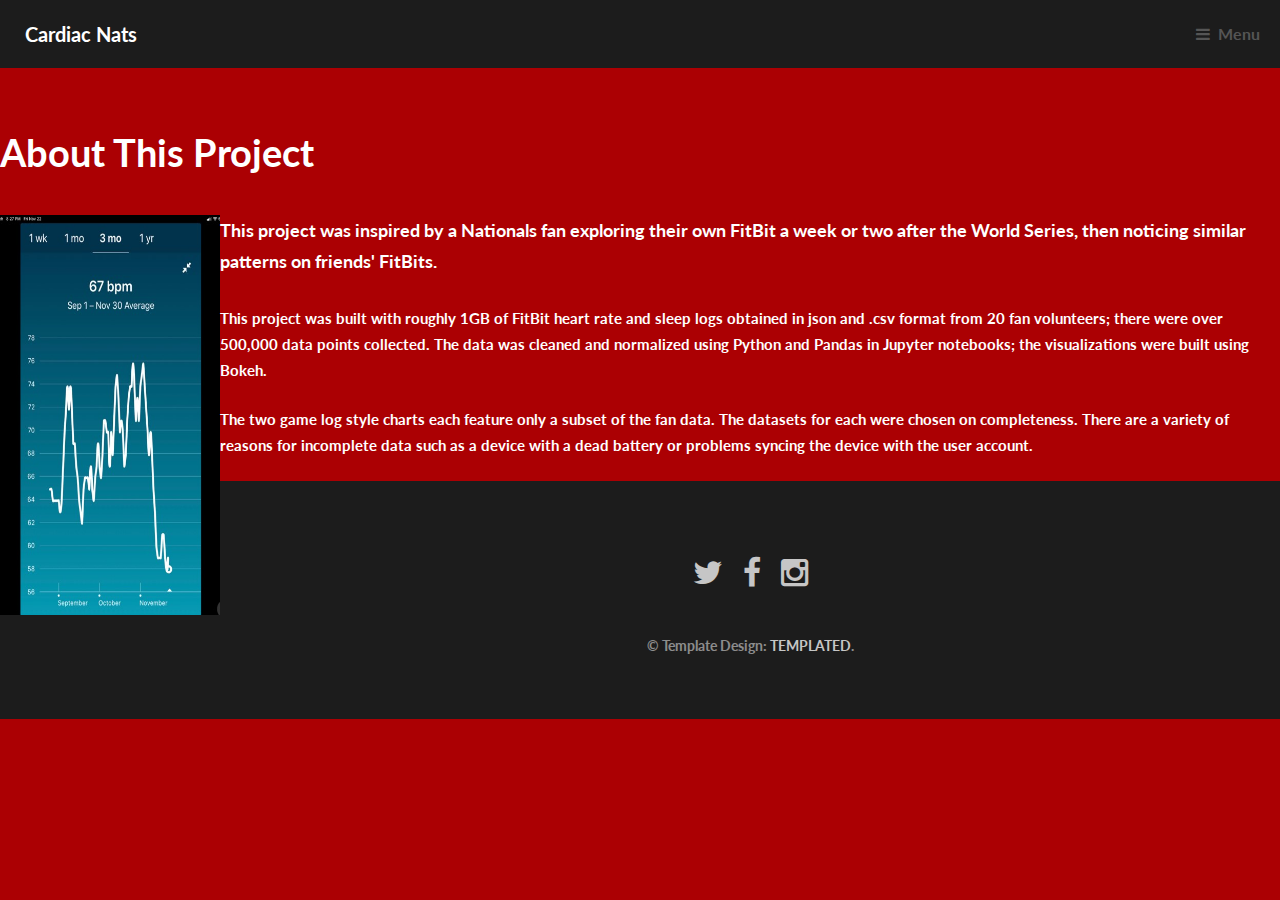
==== about.html @ 2a2152a8 "Update about.html" ====
<!DOCTYPE HTML>
<!--
	Binary by TEMPLATED
	templated.co @templatedco
	Released for free under the Creative Commons Attribution 3.0 license (templated.co/license)
-->
<html>
	<head>
		<title>Cardiac Nats</title>
		<meta charset="utf-8" />
		<meta name="viewport" content="width=device-width, initial-scale=1" />
		<link rel="stylesheet" href="assets/css/main.css" />
		<style>
		body {
		  background-color: ##AB0003;
		}
</style>
	</head>
	<body style="background-color:#AB0003;" >

		<!-- Header -->
			<header id="header">
				<a href="index.html" class="logo"><strong>Cardiac Nats</a>
				<nav>
					<a href="#menu">Menu</a>
				</nav>
			</header>

		<!-- Nav -->
				<nav id="menu">
					<ul class="links">
					<li><a href="fans.html">The Fan Experience</a></li>
						<li><a href="wildcard.html">The Wild Card Game</a></li>
						<li><a href="worldseries.html">The World Series</a></li>
						<li><a href="about.html">About This Project</a></li>

					</ul>
			</nav>

		<!-- Main -->
			<section id="main" bgcolor="#AB0003">

					<header>
						<h1 style="color:white;">About This Project</h1>




<div>
    <p style="float: left;"><img src="images/fitbit.jpg" height="400px" width="220px" border="2px"></p>
   <p style = "color:white; font-size:18px;"> This project was inspired by a Nationals fan exploring their own FitBit a week or two after the World Series, then noticing similar patterns on  friends' FitBits.</p>
   						<p style = "color:white;font-size:15px;"> This project was built with roughly 1GB of FitBit heart rate and sleep logs obtained in json and .csv format from 20 fan volunteers; there were over 500,000 data points collected.
   						The data was cleaned and normalized using Python and Pandas in Jupyter notebooks; the visualizations were built using Bokeh.</p>

   						<p style = "color:white;font-size:15px;"> The two game log style charts each feature only a subset of the fan data. The datasets for each were chosen on completeness.  There are a variety of reasons for incomplete data such as
						a device with a dead battery or problems syncing the device with the user account.</p>
</div>
					</header>


			<!-- Footer -->
					<footer id="footer">
						<ul class="icons">
							<li><a href="https://twitter.com/Nationals" class="icon fa-twitter"><span class="label">Twitter</span></a></li>
							<li><a href="https://www.facebook.com/Nationals/" class="icon fa-facebook"><span class="label">Facebook</span></a></li>
							<li><a href="https://www.instagram.com/nationals" class="icon fa-instagram"><span class="label">Instagram</span></a></li>
						</ul>
						<div class="copyright">
							&copy; Template Design: <a href="https://templated.co">TEMPLATED</a>.
						</div>
					</footer>

		<!-- Scripts -->
			<script src="assets/js/jquery.min.js"></script>
			<script src="assets/js/jquery.scrolly.min.js"></script>
			<script src="assets/js/skel.min.js"></script>
			<script src="assets/js/util.js"></script>
			<script src="assets/js/main.js"></script>

	</body>
</html>
---- assets/css/main.css ----
@charset "UTF-8";
@import url(font-awesome.min.css);
@import url("https://fonts.googleapis.com/css?family=Lato:300,700,300italic,700italic");

/*
	Binary by TEMPLATED
	templated.co @templatedco
	Released for free under the Creative Commons Attribution 3.0 license (templated.co/license)
*/

/* Reset */

	html, body, div, span, applet, object, iframe, h1, h2, h3, h4, h5, h6, p, blockquote, pre, a, abbr, acronym, address, big, cite, code, del, dfn, em, img, ins, kbd, q, s, samp, small, strike, strong, sub, sup, tt, var, b, u, i, center, dl, dt, dd, ol, ul, li, fieldset, form, label, legend, table, caption, tbody, tfoot, thead, tr, th, td, article, aside, canvas, details, embed, figure, figcaption, footer, header, hgroup, menu, nav, output, ruby, section, summary, time, mark, audio, video {
		margin: 0;
		padding: 0;
		border: 0;
		font-size: 100%;
		font: inherit;
		vertical-align: baseline;
	}

	article, aside, details, figcaption, figure, footer, header, hgroup, menu, nav, section {
		display: block;
	}

	body {
		line-height: 1;
	}

	ol, ul {
		list-style: none;
	}

	blockquote, q {
		quotes: none;
	}

	blockquote:before, blockquote:after, q:before, q:after {
		content: '';
		content: none;
	}

	table {
		border-collapse: collapse;
		border-spacing: 0;
	}

	body {
		-webkit-text-size-adjust: none;
	}

/* Box Model */

	*, *:before, *:after {
		-moz-box-sizing: border-box;
		-webkit-box-sizing: border-box;
		box-sizing: border-box;
	}

/* Containers */

	.container {
		margin-left: auto;
		margin-right: auto;
	}

	.container.\31 25\25 {
		width: 100%;
		max-width: 100em;
		min-width: 80em;
	}

	.container.\37 5\25 {
		width: 60em;
	}

	.container.\35 0\25 {
		width: 40em;
	}

	.container.\32 5\25 {
		width: 20em;
	}

	.container {
		width: 80em;
	}

	@media screen and (max-width: 1680px) {

		.container.\31 25\25 {
			width: 100%;
			max-width: 100em;
			min-width: 80em;
		}

		.container.\37 5\25 {
			width: 60em;
		}

		.container.\35 0\25 {
			width: 40em;
		}

		.container.\32 5\25 {
			width: 20em;
		}

		.container {
			width: 80em;
		}

	}

	@media screen and (max-width: 1280px) {

		.container.\31 25\25 {
			width: 100%;
			max-width: 81.25em;
			min-width: 65em;
		}

		.container.\37 5\25 {
			width: 48.75em;
		}

		.container.\35 0\25 {
			width: 32.5em;
		}

		.container.\32 5\25 {
			width: 16.25em;
		}

		.container {
			width: 65em;
		}

	}

	@media screen and (max-width: 980px) {

		.container.\31 25\25 {
			width: 100%;
			max-width: 112.5%;
			min-width: 90%;
		}

		.container.\37 5\25 {
			width: 67.5%;
		}

		.container.\35 0\25 {
			width: 45%;
		}

		.container.\32 5\25 {
			width: 22.5%;
		}

		.container {
			width: 90%;
		}

	}

	@media screen and (max-width: 736px) {

		.container.\31 25\25 {
			width: 100%;
			max-width: 112.5%;
			min-width: 90%;
		}

		.container.\37 5\25 {
			width: 67.5%;
		}

		.container.\35 0\25 {
			width: 45%;
		}

		.container.\32 5\25 {
			width: 22.5%;
		}

		.container {
			width: 90% !important;
		}

	}

	@media screen and (max-width: 480px) {

		.container.\31 25\25 {
			width: 100%;
			max-width: 112.5%;
			min-width: 90%;
		}

		.container.\37 5\25 {
			width: 67.5%;
		}

		.container.\35 0\25 {
			width: 45%;
		}

		.container.\32 5\25 {
			width: 22.5%;
		}

		.container {
			width: 90% !important;
		}

	}

/* Grid */

	.row {
		border-bottom: solid 1px transparent;
		-moz-box-sizing: border-box;
		-webkit-box-sizing: border-box;
		box-sizing: border-box;
	}

	.row > * {
		float: left;
		-moz-box-sizing: border-box;
		-webkit-box-sizing: border-box;
		box-sizing: border-box;
	}

	.row:after, .row:before {
		content: '';
		display: block;
		clear: both;
		height: 0;
	}

	.row.uniform > * > :first-child {
		margin-top: 0;
	}

	.row.uniform > * > :last-child {
		margin-bottom: 0;
	}

	.row.\30 \25 > * {
		padding: 0 0 0 0em;
	}

	.row.\30 \25 {
		margin: 0 0 -1px 0em;
	}

	.row.uniform.\30 \25 > * {
		padding: 0em 0 0 0em;
	}

	.row.uniform.\30 \25 {
		margin: 0em 0 -1px 0em;
	}

	.row > * {
		padding: 0 0 0 2em;
	}

	.row {
		margin: 0 0 -1px -2em;
	}

	.row.uniform > * {
		padding: 2em 0 0 2em;
	}

	.row.uniform {
		margin: -2em 0 -1px -2em;
	}

	.row.\32 00\25 > * {
		padding: 0 0 0 4em;
	}

	.row.\32 00\25 {
		margin: 0 0 -1px -4em;
	}

	.row.uniform.\32 00\25 > * {
		padding: 4em 0 0 4em;
	}

	.row.uniform.\32 00\25 {
		margin: -4em 0 -1px -4em;
	}

	.row.\31 50\25 > * {
		padding: 0 0 0 3em;
	}

	.row.\31 50\25 {
		margin: 0 0 -1px -3em;
	}

	.row.uniform.\31 50\25 > * {
		padding: 3em 0 0 3em;
	}

	.row.uniform.\31 50\25 {
		margin: -3em 0 -1px -3em;
	}

	.row.\35 0\25 > * {
		padding: 0 0 0 1em;
	}

	.row.\35 0\25 {
		margin: 0 0 -1px -1em;
	}

	.row.uniform.\35 0\25 > * {
		padding: 1em 0 0 1em;
	}

	.row.uniform.\35 0\25 {
		margin: -1em 0 -1px -1em;
	}

	.row.\32 5\25 > * {
		padding: 0 0 0 0.5em;
	}

	.row.\32 5\25 {
		margin: 0 0 -1px -0.5em;
	}

	.row.uniform.\32 5\25 > * {
		padding: 0.5em 0 0 0.5em;
	}

	.row.uniform.\32 5\25 {
		margin: -0.5em 0 -1px -0.5em;
	}

	.\31 2u, .\31 2u\24 {
		width: 100%;
		clear: none;
		margin-left: 0;
	}

	.\31 1u, .\31 1u\24 {
		width: 91.6666666667%;
		clear: none;
		margin-left: 0;
	}

	.\31 0u, .\31 0u\24 {
		width: 83.3333333333%;
		clear: none;
		margin-left: 0;
	}

	.\39 u, .\39 u\24 {
		width: 75%;
		clear: none;
		margin-left: 0;
	}

	.\38 u, .\38 u\24 {
		width: 66.6666666667%;
		clear: none;
		margin-left: 0;
	}

	.\37 u, .\37 u\24 {
		width: 58.3333333333%;
		clear: none;
		margin-left: 0;
	}

	.\36 u, .\36 u\24 {
		width: 50%;
		clear: none;
		margin-left: 0;
	}

	.\35 u, .\35 u\24 {
		width: 41.6666666667%;
		clear: none;
		margin-left: 0;
	}

	.\34 u, .\34 u\24 {
		width: 33.3333333333%;
		clear: none;
		margin-left: 0;
	}

	.\33 u, .\33 u\24 {
		width: 25%;
		clear: none;
		margin-left: 0;
	}

	.\32 u, .\32 u\24 {
		width: 16.6666666667%;
		clear: none;
		margin-left: 0;
	}

	.\31 u, .\31 u\24 {
		width: 8.3333333333%;
		clear: none;
		margin-left: 0;
	}

	.\31 2u\24 + *,
	.\31 1u\24 + *,
	.\31 0u\24 + *,
	.\39 u\24 + *,
	.\38 u\24 + *,
	.\37 u\24 + *,
	.\36 u\24 + *,
	.\35 u\24 + *,
	.\34 u\24 + *,
	.\33 u\24 + *,
	.\32 u\24 + *,
	.\31 u\24 + * {
		clear: left;
	}

	.\-11u {
		margin-left: 91.66667%;
	}

	.\-10u {
		margin-left: 83.33333%;
	}

	.\-9u {
		margin-left: 75%;
	}

	.\-8u {
		margin-left: 66.66667%;
	}

	.\-7u {
		margin-left: 58.33333%;
	}

	.\-6u {
		margin-left: 50%;
	}

	.\-5u {
		margin-left: 41.66667%;
	}

	.\-4u {
		margin-left: 33.33333%;
	}

	.\-3u {
		margin-left: 25%;
	}

	.\-2u {
		margin-left: 16.66667%;
	}

	.\-1u {
		margin-left: 8.33333%;
	}

	@media screen and (max-width: 1680px) {

		.row > * {
			padding: 0 0 0 2em;
		}

		.row {
			margin: 0 0 -1px -2em;
		}

		.row.uniform > * {
			padding: 2em 0 0 2em;
		}

		.row.uniform {
			margin: -2em 0 -1px -2em;
		}

		.row.\32 00\25 > * {
			padding: 0 0 0 4em;
		}

		.row.\32 00\25 {
			margin: 0 0 -1px -4em;
		}

		.row.uniform.\32 00\25 > * {
			padding: 4em 0 0 4em;
		}

		.row.uniform.\32 00\25 {
			margin: -4em 0 -1px -4em;
		}

		.row.\31 50\25 > * {
			padding: 0 0 0 3em;
		}

		.row.\31 50\25 {
			margin: 0 0 -1px -3em;
		}

		.row.uniform.\31 50\25 > * {
			padding: 3em 0 0 3em;
		}

		.row.uniform.\31 50\25 {
			margin: -3em 0 -1px -3em;
		}

		.row.\35 0\25 > * {
			padding: 0 0 0 1em;
		}

		.row.\35 0\25 {
			margin: 0 0 -1px -1em;
		}

		.row.uniform.\35 0\25 > * {
			padding: 1em 0 0 1em;
		}

		.row.uniform.\35 0\25 {
			margin: -1em 0 -1px -1em;
		}

		.row.\32 5\25 > * {
			padding: 0 0 0 0.5em;
		}

		.row.\32 5\25 {
			margin: 0 0 -1px -0.5em;
		}

		.row.uniform.\32 5\25 > * {
			padding: 0.5em 0 0 0.5em;
		}

		.row.uniform.\32 5\25 {
			margin: -0.5em 0 -1px -0.5em;
		}

		.\31 2u\28xlarge\29, .\31 2u\24\28xlarge\29 {
			width: 100%;
			clear: none;
			margin-left: 0;
		}

		.\31 1u\28xlarge\29, .\31 1u\24\28xlarge\29 {
			width: 91.6666666667%;
			clear: none;
			margin-left: 0;
		}

		.\31 0u\28xlarge\29, .\31 0u\24\28xlarge\29 {
			width: 83.3333333333%;
			clear: none;
			margin-left: 0;
		}

		.\39 u\28xlarge\29, .\39 u\24\28xlarge\29 {
			width: 75%;
			clear: none;
			margin-left: 0;
		}

		.\38 u\28xlarge\29, .\38 u\24\28xlarge\29 {
			width: 66.6666666667%;
			clear: none;
			margin-left: 0;
		}

		.\37 u\28xlarge\29, .\37 u\24\28xlarge\29 {
			width: 58.3333333333%;
			clear: none;
			margin-left: 0;
		}

		.\36 u\28xlarge\29, .\36 u\24\28xlarge\29 {
			width: 50%;
			clear: none;
			margin-left: 0;
		}

		.\35 u\28xlarge\29, .\35 u\24\28xlarge\29 {
			width: 41.6666666667%;
			clear: none;
			margin-left: 0;
		}

		.\34 u\28xlarge\29, .\34 u\24\28xlarge\29 {
			width: 33.3333333333%;
			clear: none;
			margin-left: 0;
		}

		.\33 u\28xlarge\29, .\33 u\24\28xlarge\29 {
			width: 25%;
			clear: none;
			margin-left: 0;
		}

		.\32 u\28xlarge\29, .\32 u\24\28xlarge\29 {
			width: 16.6666666667%;
			clear: none;
			margin-left: 0;
		}

		.\31 u\28xlarge\29, .\31 u\24\28xlarge\29 {
			width: 8.3333333333%;
			clear: none;
			margin-left: 0;
		}

		.\31 2u\24\28xlarge\29 + *,
		.\31 1u\24\28xlarge\29 + *,
		.\31 0u\24\28xlarge\29 + *,
		.\39 u\24\28xlarge\29 + *,
		.\38 u\24\28xlarge\29 + *,
		.\37 u\24\28xlarge\29 + *,
		.\36 u\24\28xlarge\29 + *,
		.\35 u\24\28xlarge\29 + *,
		.\34 u\24\28xlarge\29 + *,
		.\33 u\24\28xlarge\29 + *,
		.\32 u\24\28xlarge\29 + *,
		.\31 u\24\28xlarge\29 + * {
			clear: left;
		}

		.\-11u\28xlarge\29 {
			margin-left: 91.66667%;
		}

		.\-10u\28xlarge\29 {
			margin-left: 83.33333%;
		}

		.\-9u\28xlarge\29 {
			margin-left: 75%;
		}

		.\-8u\28xlarge\29 {
			margin-left: 66.66667%;
		}

		.\-7u\28xlarge\29 {
			margin-left: 58.33333%;
		}

		.\-6u\28xlarge\29 {
			margin-left: 50%;
		}

		.\-5u\28xlarge\29 {
			margin-left: 41.66667%;
		}

		.\-4u\28xlarge\29 {
			margin-left: 33.33333%;
		}

		.\-3u\28xlarge\29 {
			margin-left: 25%;
		}

		.\-2u\28xlarge\29 {
			margin-left: 16.66667%;
		}

		.\-1u\28xlarge\29 {
			margin-left: 8.33333%;
		}

	}

	@media screen and (max-width: 1280px) {

		.row > * {
			padding: 0 0 0 1.5em;
		}

		.row {
			margin: 0 0 -1px -1.5em;
		}

		.row.uniform > * {
			padding: 1.5em 0 0 1.5em;
		}

		.row.uniform {
			margin: -1.5em 0 -1px -1.5em;
		}

		.row.\32 00\25 > * {
			padding: 0 0 0 3em;
		}

		.row.\32 00\25 {
			margin: 0 0 -1px -3em;
		}

		.row.uniform.\32 00\25 > * {
			padding: 3em 0 0 3em;
		}

		.row.uniform.\32 00\25 {
			margin: -3em 0 -1px -3em;
		}

		.row.\31 50\25 > * {
			padding: 0 0 0 2.25em;
		}

		.row.\31 50\25 {
			margin: 0 0 -1px -2.25em;
		}

		.row.uniform.\31 50\25 > * {
			padding: 2.25em 0 0 2.25em;
		}

		.row.uniform.\31 50\25 {
			margin: -2.25em 0 -1px -2.25em;
		}

		.row.\35 0\25 > * {
			padding: 0 0 0 0.75em;
		}

		.row.\35 0\25 {
			margin: 0 0 -1px -0.75em;
		}

		.row.uniform.\35 0\25 > * {
			padding: 0.75em 0 0 0.75em;
		}

		.row.uniform.\35 0\25 {
			margin: -0.75em 0 -1px -0.75em;
		}

		.row.\32 5\25 > * {
			padding: 0 0 0 0.375em;
		}

		.row.\32 5\25 {
			margin: 0 0 -1px -0.375em;
		}

		.row.uniform.\32 5\25 > * {
			padding: 0.375em 0 0 0.375em;
		}

		.row.uniform.\32 5\25 {
			margin: -0.375em 0 -1px -0.375em;
		}

		.\31 2u\28large\29, .\31 2u\24\28large\29 {
			width: 100%;
			clear: none;
			margin-left: 0;
		}

		.\31 1u\28large\29, .\31 1u\24\28large\29 {
			width: 91.6666666667%;
			clear: none;
			margin-left: 0;
		}

		.\31 0u\28large\29, .\31 0u\24\28large\29 {
			width: 83.3333333333%;
			clear: none;
			margin-left: 0;
		}

		.\39 u\28large\29, .\39 u\24\28large\29 {
			width: 75%;
			clear: none;
			margin-left: 0;
		}

		.\38 u\28large\29, .\38 u\24\28large\29 {
			width: 66.6666666667%;
			clear: none;
			margin-left: 0;
		}

		.\37 u\28large\29, .\37 u\24\28large\29 {
			width: 58.3333333333%;
			clear: none;
			margin-left: 0;
		}

		.\36 u\28large\29, .\36 u\24\28large\29 {
			width: 50%;
			clear: none;
			margin-left: 0;
		}

		.\35 u\28large\29, .\35 u\24\28large\29 {
			width: 41.6666666667%;
			clear: none;
			margin-left: 0;
		}

		.\34 u\28large\29, .\34 u\24\28large\29 {
			width: 33.3333333333%;
			clear: none;
			margin-left: 0;
		}

		.\33 u\28large\29, .\33 u\24\28large\29 {
			width: 25%;
			clear: none;
			margin-left: 0;
		}

		.\32 u\28large\29, .\32 u\24\28large\29 {
			width: 16.6666666667%;
			clear: none;
			margin-left: 0;
		}

		.\31 u\28large\29, .\31 u\24\28large\29 {
			width: 8.3333333333%;
			clear: none;
			margin-left: 0;
		}

		.\31 2u\24\28large\29 + *,
		.\31 1u\24\28large\29 + *,
		.\31 0u\24\28large\29 + *,
		.\39 u\24\28large\29 + *,
		.\38 u\24\28large\29 + *,
		.\37 u\24\28large\29 + *,
		.\36 u\24\28large\29 + *,
		.\35 u\24\28large\29 + *,
		.\34 u\24\28large\29 + *,
		.\33 u\24\28large\29 + *,
		.\32 u\24\28large\29 + *,
		.\31 u\24\28large\29 + * {
			clear: left;
		}

		.\-11u\28large\29 {
			margin-left: 91.66667%;
		}

		.\-10u\28large\29 {
			margin-left: 83.33333%;
		}

		.\-9u\28large\29 {
			margin-left: 75%;
		}

		.\-8u\28large\29 {
			margin-left: 66.66667%;
		}

		.\-7u\28large\29 {
			margin-left: 58.33333%;
		}

		.\-6u\28large\29 {
			margin-left: 50%;
		}

		.\-5u\28large\29 {
			margin-left: 41.66667%;
		}

		.\-4u\28large\29 {
			margin-left: 33.33333%;
		}

		.\-3u\28large\29 {
			margin-left: 25%;
		}

		.\-2u\28large\29 {
			margin-left: 16.66667%;
		}

		.\-1u\28large\29 {
			margin-left: 8.33333%;
		}

	}

	@media screen and (max-width: 980px) {

		.row > * {
			padding: 0 0 0 1.5em;
		}

		.row {
			margin: 0 0 -1px -1.5em;
		}

		.row.uniform > * {
			padding: 1.5em 0 0 1.5em;
		}

		.row.uniform {
			margin: -1.5em 0 -1px -1.5em;
		}

		.row.\32 00\25 > * {
			padding: 0 0 0 3em;
		}

		.row.\32 00\25 {
			margin: 0 0 -1px -3em;
		}

		.row.uniform.\32 00\25 > * {
			padding: 3em 0 0 3em;
		}

		.row.uniform.\32 00\25 {
			margin: -3em 0 -1px -3em;
		}

		.row.\31 50\25 > * {
			padding: 0 0 0 2.25em;
		}

		.row.\31 50\25 {
			margin: 0 0 -1px -2.25em;
		}

		.row.uniform.\31 50\25 > * {
			padding: 2.25em 0 0 2.25em;
		}

		.row.uniform.\31 50\25 {
			margin: -2.25em 0 -1px -2.25em;
		}

		.row.\35 0\25 > * {
			padding: 0 0 0 0.75em;
		}

		.row.\35 0\25 {
			margin: 0 0 -1px -0.75em;
		}

		.row.uniform.\35 0\25 > * {
			padding: 0.75em 0 0 0.75em;
		}

		.row.uniform.\35 0\25 {
			margin: -0.75em 0 -1px -0.75em;
		}

		.row.\32 5\25 > * {
			padding: 0 0 0 0.375em;
		}

		.row.\32 5\25 {
			margin: 0 0 -1px -0.375em;
		}

		.row.uniform.\32 5\25 > * {
			padding: 0.375em 0 0 0.375em;
		}

		.row.uniform.\32 5\25 {
			margin: -0.375em 0 -1px -0.375em;
		}

		.\31 2u\28medium\29, .\31 2u\24\28medium\29 {
			width: 100%;
			clear: none;
			margin-left: 0;
		}

		.\31 1u\28medium\29, .\31 1u\24\28medium\29 {
			width: 91.6666666667%;
			clear: none;
			margin-left: 0;
		}

		.\31 0u\28medium\29, .\31 0u\24\28medium\29 {
			width: 83.3333333333%;
			clear: none;
			margin-left: 0;
		}

		.\39 u\28medium\29, .\39 u\24\28medium\29 {
			width: 75%;
			clear: none;
			margin-left: 0;
		}

		.\38 u\28medium\29, .\38 u\24\28medium\29 {
			width: 66.6666666667%;
			clear: none;
			margin-left: 0;
		}

		.\37 u\28medium\29, .\37 u\24\28medium\29 {
			width: 58.3333333333%;
			clear: none;
			margin-left: 0;
		}

		.\36 u\28medium\29, .\36 u\24\28medium\29 {
			width: 50%;
			clear: none;
			margin-left: 0;
		}

		.\35 u\28medium\29, .\35 u\24\28medium\29 {
			width: 41.6666666667%;
			clear: none;
			margin-left: 0;
		}

		.\34 u\28medium\29, .\34 u\24\28medium\29 {
			width: 33.3333333333%;
			clear: none;
			margin-left: 0;
		}

		.\33 u\28medium\29, .\33 u\24\28medium\29 {
			width: 25%;
			clear: none;
			margin-left: 0;
		}

		.\32 u\28medium\29, .\32 u\24\28medium\29 {
			width: 16.6666666667%;
			clear: none;
			margin-left: 0;
		}

		.\31 u\28medium\29, .\31 u\24\28medium\29 {
			width: 8.3333333333%;
			clear: none;
			margin-left: 0;
		}

		.\31 2u\24\28medium\29 + *,
		.\31 1u\24\28medium\29 + *,
		.\31 0u\24\28medium\29 + *,
		.\39 u\24\28medium\29 + *,
		.\38 u\24\28medium\29 + *,
		.\37 u\24\28medium\29 + *,
		.\36 u\24\28medium\29 + *,
		.\35 u\24\28medium\29 + *,
		.\34 u\24\28medium\29 + *,
		.\33 u\24\28medium\29 + *,
		.\32 u\24\28medium\29 + *,
		.\31 u\24\28medium\29 + * {
			clear: left;
		}

		.\-11u\28medium\29 {
			margin-left: 91.66667%;
		}

		.\-10u\28medium\29 {
			margin-left: 83.33333%;
		}

		.\-9u\28medium\29 {
			margin-left: 75%;
		}

		.\-8u\28medium\29 {
			margin-left: 66.66667%;
		}

		.\-7u\28medium\29 {
			margin-left: 58.33333%;
		}

		.\-6u\28medium\29 {
			margin-left: 50%;
		}

		.\-5u\28medium\29 {
			margin-left: 41.66667%;
		}

		.\-4u\28medium\29 {
			margin-left: 33.33333%;
		}

		.\-3u\28medium\29 {
			margin-left: 25%;
		}

		.\-2u\28medium\29 {
			margin-left: 16.66667%;
		}

		.\-1u\28medium\29 {
			margin-left: 8.33333%;
		}

	}

	@media screen and (max-width: 736px) {

		.row > * {
			padding: 0 0 0 1.25em;
		}

		.row {
			margin: 0 0 -1px -1.25em;
		}

		.row.uniform > * {
			padding: 1.25em 0 0 1.25em;
		}

		.row.uniform {
			margin: -1.25em 0 -1px -1.25em;
		}

		.row.\32 00\25 > * {
			padding: 0 0 0 2.5em;
		}

		.row.\32 00\25 {
			margin: 0 0 -1px -2.5em;
		}

		.row.uniform.\32 00\25 > * {
			padding: 2.5em 0 0 2.5em;
		}

		.row.uniform.\32 00\25 {
			margin: -2.5em 0 -1px -2.5em;
		}

		.row.\31 50\25 > * {
			padding: 0 0 0 1.875em;
		}

		.row.\31 50\25 {
			margin: 0 0 -1px -1.875em;
		}

		.row.uniform.\31 50\25 > * {
			padding: 1.875em 0 0 1.875em;
		}

		.row.uniform.\31 50\25 {
			margin: -1.875em 0 -1px -1.875em;
		}

		.row.\35 0\25 > * {
			padding: 0 0 0 0.625em;
		}

		.row.\35 0\25 {
			margin: 0 0 -1px -0.625em;
		}

		.row.uniform.\35 0\25 > * {
			padding: 0.625em 0 0 0.625em;
		}

		.row.uniform.\35 0\25 {
			margin: -0.625em 0 -1px -0.625em;
		}

		.row.\32 5\25 > * {
			padding: 0 0 0 0.3125em;
		}

		.row.\32 5\25 {
			margin: 0 0 -1px -0.3125em;
		}

		.row.uniform.\32 5\25 > * {
			padding: 0.3125em 0 0 0.3125em;
		}

		.row.uniform.\32 5\25 {
			margin: -0.3125em 0 -1px -0.3125em;
		}

		.\31 2u\28small\29, .\31 2u\24\28small\29 {
			width: 100%;
			clear: none;
			margin-left: 0;
		}

		.\31 1u\28small\29, .\31 1u\24\28small\29 {
			width: 91.6666666667%;
			clear: none;
			margin-left: 0;
		}

		.\31 0u\28small\29, .\31 0u\24\28small\29 {
			width: 83.3333333333%;
			clear: none;
			margin-left: 0;
		}

		.\39 u\28small\29, .\39 u\24\28small\29 {
			width: 75%;
			clear: none;
			margin-left: 0;
		}

		.\38 u\28small\29, .\38 u\24\28small\29 {
			width: 66.6666666667%;
			clear: none;
			margin-left: 0;
		}

		.\37 u\28small\29, .\37 u\24\28small\29 {
			width: 58.3333333333%;
			clear: none;
			margin-left: 0;
		}

		.\36 u\28small\29, .\36 u\24\28small\29 {
			width: 50%;
			clear: none;
			margin-left: 0;
		}

		.\35 u\28small\29, .\35 u\24\28small\29 {
			width: 41.6666666667%;
			clear: none;
			margin-left: 0;
		}

		.\34 u\28small\29, .\34 u\24\28small\29 {
			width: 33.3333333333%;
			clear: none;
			margin-left: 0;
		}

		.\33 u\28small\29, .\33 u\24\28small\29 {
			width: 25%;
			clear: none;
			margin-left: 0;
		}

		.\32 u\28small\29, .\32 u\24\28small\29 {
			width: 16.6666666667%;
			clear: none;
			margin-left: 0;
		}

		.\31 u\28small\29, .\31 u\24\28small\29 {
			width: 8.3333333333%;
			clear: none;
			margin-left: 0;
		}

		.\31 2u\24\28small\29 + *,
		.\31 1u\24\28small\29 + *,
		.\31 0u\24\28small\29 + *,
		.\39 u\24\28small\29 + *,
		.\38 u\24\28small\29 + *,
		.\37 u\24\28small\29 + *,
		.\36 u\24\28small\29 + *,
		.\35 u\24\28small\29 + *,
		.\34 u\24\28small\29 + *,
		.\33 u\24\28small\29 + *,
		.\32 u\24\28small\29 + *,
		.\31 u\24\28small\29 + * {
			clear: left;
		}

		.\-11u\28small\29 {
			margin-left: 91.66667%;
		}

		.\-10u\28small\29 {
			margin-left: 83.33333%;
		}

		.\-9u\28small\29 {
			margin-left: 75%;
		}

		.\-8u\28small\29 {
			margin-left: 66.66667%;
		}

		.\-7u\28small\29 {
			margin-left: 58.33333%;
		}

		.\-6u\28small\29 {
			margin-left: 50%;
		}

		.\-5u\28small\29 {
			margin-left: 41.66667%;
		}

		.\-4u\28small\29 {
			margin-left: 33.33333%;
		}

		.\-3u\28small\29 {
			margin-left: 25%;
		}

		.\-2u\28small\29 {
			margin-left: 16.66667%;
		}

		.\-1u\28small\29 {
			margin-left: 8.33333%;
		}

	}

	@media screen and (max-width: 480px) {

		.row > * {
			padding: 0 0 0 1.25em;
		}

		.row {
			margin: 0 0 -1px -1.25em;
		}

		.row.uniform > * {
			padding: 1.25em 0 0 1.25em;
		}

		.row.uniform {
			margin: -1.25em 0 -1px -1.25em;
		}

		.row.\32 00\25 > * {
			padding: 0 0 0 2.5em;
		}

		.row.\32 00\25 {
			margin: 0 0 -1px -2.5em;
		}

		.row.uniform.\32 00\25 > * {
			padding: 2.5em 0 0 2.5em;
		}

		.row.uniform.\32 00\25 {
			margin: -2.5em 0 -1px -2.5em;
		}

		.row.\31 50\25 > * {
			padding: 0 0 0 1.875em;
		}

		.row.\31 50\25 {
			margin: 0 0 -1px -1.875em;
		}

		.row.uniform.\31 50\25 > * {
			padding: 1.875em 0 0 1.875em;
		}

		.row.uniform.\31 50\25 {
			margin: -1.875em 0 -1px -1.875em;
		}

		.row.\35 0\25 > * {
			padding: 0 0 0 0.625em;
		}

		.row.\35 0\25 {
			margin: 0 0 -1px -0.625em;
		}

		.row.uniform.\35 0\25 > * {
			padding: 0.625em 0 0 0.625em;
		}

		.row.uniform.\35 0\25 {
			margin: -0.625em 0 -1px -0.625em;
		}

		.row.\32 5\25 > * {
			padding: 0 0 0 0.3125em;
		}

		.row.\32 5\25 {
			margin: 0 0 -1px -0.3125em;
		}

		.row.uniform.\32 5\25 > * {
			padding: 0.3125em 0 0 0.3125em;
		}

		.row.uniform.\32 5\25 {
			margin: -0.3125em 0 -1px -0.3125em;
		}

		.\31 2u\28xsmall\29, .\31 2u\24\28xsmall\29 {
			width: 100%;
			clear: none;
			margin-left: 0;
		}

		.\31 1u\28xsmall\29, .\31 1u\24\28xsmall\29 {
			width: 91.6666666667%;
			clear: none;
			margin-left: 0;
		}

		.\31 0u\28xsmall\29, .\31 0u\24\28xsmall\29 {
			width: 83.3333333333%;
			clear: none;
			margin-left: 0;
		}

		.\39 u\28xsmall\29, .\39 u\24\28xsmall\29 {
			width: 75%;
			clear: none;
			margin-left: 0;
		}

		.\38 u\28xsmall\29, .\38 u\24\28xsmall\29 {
			width: 66.6666666667%;
			clear: none;
			margin-left: 0;
		}

		.\37 u\28xsmall\29, .\37 u\24\28xsmall\29 {
			width: 58.3333333333%;
			clear: none;
			margin-left: 0;
		}

		.\36 u\28xsmall\29, .\36 u\24\28xsmall\29 {
			width: 50%;
			clear: none;
			margin-left: 0;
		}

		.\35 u\28xsmall\29, .\35 u\24\28xsmall\29 {
			width: 41.6666666667%;
			clear: none;
			margin-left: 0;
		}

		.\34 u\28xsmall\29, .\34 u\24\28xsmall\29 {
			width: 33.3333333333%;
			clear: none;
			margin-left: 0;
		}

		.\33 u\28xsmall\29, .\33 u\24\28xsmall\29 {
			width: 25%;
			clear: none;
			margin-left: 0;
		}

		.\32 u\28xsmall\29, .\32 u\24\28xsmall\29 {
			width: 16.6666666667%;
			clear: none;
			margin-left: 0;
		}

		.\31 u\28xsmall\29, .\31 u\24\28xsmall\29 {
			width: 8.3333333333%;
			clear: none;
			margin-left: 0;
		}

		.\31 2u\24\28xsmall\29 + *,
		.\31 1u\24\28xsmall\29 + *,
		.\31 0u\24\28xsmall\29 + *,
		.\39 u\24\28xsmall\29 + *,
		.\38 u\24\28xsmall\29 + *,
		.\37 u\24\28xsmall\29 + *,
		.\36 u\24\28xsmall\29 + *,
		.\35 u\24\28xsmall\29 + *,
		.\34 u\24\28xsmall\29 + *,
		.\33 u\24\28xsmall\29 + *,
		.\32 u\24\28xsmall\29 + *,
		.\31 u\24\28xsmall\29 + * {
			clear: left;
		}

		.\-11u\28xsmall\29 {
			margin-left: 91.66667%;
		}

		.\-10u\28xsmall\29 {
			margin-left: 83.33333%;
		}

		.\-9u\28xsmall\29 {
			margin-left: 75%;
		}

		.\-8u\28xsmall\29 {
			margin-left: 66.66667%;
		}

		.\-7u\28xsmall\29 {
			margin-left: 58.33333%;
		}

		.\-6u\28xsmall\29 {
			margin-left: 50%;
		}

		.\-5u\28xsmall\29 {
			margin-left: 41.66667%;
		}

		.\-4u\28xsmall\29 {
			margin-left: 33.33333%;
		}

		.\-3u\28xsmall\29 {
			margin-left: 25%;
		}

		.\-2u\28xsmall\29 {
			margin-left: 16.66667%;
		}

		.\-1u\28xsmall\29 {
			margin-left: 8.33333%;
		}

	}

/* Basic */

	@-ms-viewport {
		width: device-width;
	}

	body {
		-ms-overflow-style: scrollbar;
	}

	@media screen and (max-width: 480px) {

		html, body {
			min-width: 320px;
		}

	}

	body {
		background: #fff;
	}

		body.is-loading *, body.is-loading *:before, body.is-loading *:after {
			-moz-animation: none !important;
			-webkit-animation: none !important;
			-ms-animation: none !important;
			animation: none !important;
			-moz-transition: none !important;
			-webkit-transition: none !important;
			-ms-transition: none !important;
			transition: none !important;
		}

/* Type */

	body {
		background-color: #fff;
		color: #444;
	}

	body, input, select, textarea {
		font-family: "Lato", Arial, Helvetica, sans-serif;
		font-size: 16pt;
		font-weight: 300;
		line-height: 1.75;
	}

		@media screen and (max-width: 1680px) {

			body, input, select, textarea {
				font-size: 13pt;
			}

		}

		@media screen and (max-width: 1280px) {

			body, input, select, textarea {
				font-size: 12pt;
			}

		}

	a {
		text-decoration: none;
	}

		a:hover {
			text-decoration: underline;
		}

	strong, b {
		font-weight: 700;
	}

	em, i {
		font-style: italic;
	}

	p {
		margin: 0 0 2em 0;
	}

	h1, h2, h3, h4, h5, h6 {
		font-weight: 700;
		line-height: 1.25;
		margin: 0 0 1em 0;
	}

		h1 a, h2 a, h3 a, h4 a, h5 a, h6 a {
			color: inherit;
		}

	h1 {
		font-size: 2.35em;
	}

	h2 {
		font-size: 1.75em;
	}

	h3 {
		font-size: 1.35em;
	}

	h4 {
		font-size: 1.1em;
	}

	h5 {
		font-size: 0.9em;
	}

	h6 {
		font-size: 0.7em;
	}

	sub {
		font-size: 0.8em;
		position: relative;
		top: 0.5em;
	}

	sup {
		font-size: 0.8em;
		position: relative;
		top: -0.5em;
	}

	blockquote {
		border-left: solid 4px;
		font-style: italic;
		margin: 0 0 2em 0;
		padding: 0.5em 0 0.5em 2em;
	}

	code {
		border-radius: 0;
		border: solid 1px;
		font-family: "Courier New", monospace;
		font-size: 0.9em;
		margin: 0 0.25em;
		padding: 0.25em 0.65em;
	}

	pre {
		-webkit-overflow-scrolling: touch;
		font-family: "Courier New", monospace;
		font-size: 0.9em;
		margin: 0 0 2em 0;
	}

		pre code {
			display: block;
			line-height: 1.75;
			padding: 1em 1.5em;
			overflow-x: auto;
		}

	hr {
		border: 0;
		border-bottom: solid 1px;
		margin: 2em 0;
	}

		hr.major {
			margin: 3em 0;
		}

	.align-left {
		text-align: left;
	}

	.align-center {
		text-align: center;
	}

	.align-right {
		text-align: right;
	}

	input, select, textarea {
		color: #555;
	}

	a {
		color: #14225A;
	}

	strong, b {
		color: #555;
	}

	h1, h2, h3, h4, h5, h6 {
		color: #555;
	}

	blockquote {
		border-left-color: rgba(144, 144, 144, 0.25);
	}

	code {
		background: rgba(144, 144, 144, 0.075);
		border-color: rgba(144, 144, 144, 0.25);
	}

	hr {
		border-bottom-color: rgba(144, 144, 144, 0.25);
	}

/* Box */

	.box {
		border-radius: 0;
		border: solid 1px;
		margin-bottom: 2em;
		padding: 1.5em;
	}

		.box > :last-child,
		.box > :last-child > :last-child,
		.box > :last-child > :last-child > :last-child {
			margin-bottom: 0;
		}

		.box.alt {
			border: 0;
			border-radius: 0;
			padding: 0;
		}

	.box {
		border-color: rgba(144, 144, 144, 0.25);
	}

/* Button */

	input[type="submit"],
	input[type="reset"],
	input[type="button"],
	button,
	.button {
		-moz-appearance: none;
		-webkit-appearance: none;
		-ms-appearance: none;
		appearance: none;
		-moz-transition: background-color 0.2s ease-in-out, color 0.2s ease-in-out;
		-webkit-transition: background-color 0.2s ease-in-out, color 0.2s ease-in-out;
		-ms-transition: background-color 0.2s ease-in-out, color 0.2s ease-in-out;
		transition: background-color 0.2s ease-in-out, color 0.2s ease-in-out;
		border-radius: 0;
		border: 0;
		cursor: pointer;
		display: inline-block;
		font-weight: 700;
		height: 3em;
		line-height: 3em;
		padding: 0 2.5em;
		text-align: center;
		text-decoration: none;
		white-space: nowrap;
	}

		input[type="submit"]:hover,
		input[type="reset"]:hover,
		input[type="button"]:hover,
		button:hover,
		.button:hover {
			text-decoration: none;
		}

		input[type="submit"].icon,
		input[type="reset"].icon,
		input[type="button"].icon,
		button.icon,
		.button.icon {
			padding-left: 1.35em;
		}

			input[type="submit"].icon:before,
			input[type="reset"].icon:before,
			input[type="button"].icon:before,
			button.icon:before,
			.button.icon:before {
				margin-right: 0.5em;
			}

		input[type="submit"].fit,
		input[type="reset"].fit,
		input[type="button"].fit,
		button.fit,
		.button.fit {
			display: block;
			margin: 0 0 1em 0;
			width: 100%;
		}

		input[type="submit"].small,
		input[type="reset"].small,
		input[type="button"].small,
		button.small,
		.button.small {
			font-size: 0.8em;
		}

		input[type="submit"].big,
		input[type="reset"].big,
		input[type="button"].big,
		button.big,
		.button.big {
			font-size: 1.25em;
		}

		input[type="submit"].disabled, input[type="submit"]:disabled,
		input[type="reset"].disabled,
		input[type="reset"]:disabled,
		input[type="button"].disabled,
		input[type="button"]:disabled,
		button.disabled,
		button:disabled,
		.button.disabled,
		.button:disabled {
			-moz-pointer-events: none;
			-webkit-pointer-events: none;
			-ms-pointer-events: none;
			pointer-events: none;
			opacity: 0.25;
		}

		@media screen and (max-width: 480px) {

			input[type="submit"],
			input[type="reset"],
			input[type="button"],
			button,
			.button {
				padding: 0;
			}

		}

	input[type="submit"],
	input[type="reset"],
	input[type="button"],
	button,
	.button {
		background-color: #14225A;
		color: #fff !important;
	}

		input[type="submit"]:hover,
		input[type="reset"]:hover,
		input[type="button"]:hover,
		button:hover,
		.button:hover {
			background-color: #1dd2af;
		}

		input[type="submit"]:active,
		input[type="reset"]:active,
		input[type="button"]:active,
		button:active,
		.button:active {
			background-color: #17a689;
		}

		input[type="submit"].alt,
		input[type="reset"].alt,
		input[type="button"].alt,
		button.alt,
		.button.alt {
			background-color: transparent;
			box-shadow: inset 0 0 0 2px rgba(144, 144, 144, 0.25);
			color: #555 !important;
		}

			input[type="submit"].alt:hover,
			input[type="reset"].alt:hover,
			input[type="button"].alt:hover,
			button.alt:hover,
			.button.alt:hover {
				background-color: rgba(144, 144, 144, 0.075);
			}

			input[type="submit"].alt:active,
			input[type="reset"].alt:active,
			input[type="button"].alt:active,
			button.alt:active,
			.button.alt:active {
				background-color: rgba(144, 144, 144, 0.2);
			}

			input[type="submit"].alt.icon:before,
			input[type="reset"].alt.icon:before,
			input[type="button"].alt.icon:before,
			button.alt.icon:before,
			.button.alt.icon:before {
				color: #bbb;
			}

		input[type="submit"].special,
		input[type="reset"].special,
		input[type="button"].special,
		button.special,
		.button.special {
			background-color: #14225A;
			color: #fff !important;
		}

			input[type="submit"].special:hover,
			input[type="reset"].special:hover,
			input[type="button"].special:hover,
			button.special:hover,
			.button.special:hover {
				background-color: #4aa3df;
			}

			input[type="submit"].special:active,
			input[type="reset"].special:active,
			input[type="button"].special:active,
			button.special:active,
			.button.special:active {
				background-color: #258cd1;
			}

/* Form */

	form {
		margin: 0 0 2em 0;
	}

	label {
		display: block;
		font-size: 0.9em;
		font-weight: 700;
		margin: 0 0 1em 0;
	}

	input[type="text"],
	input[type="password"],
	input[type="email"],
	select,
	textarea {
		-moz-appearance: none;
		-webkit-appearance: none;
		-ms-appearance: none;
		appearance: none;
		border-radius: 0;
		border: none;
		border: solid 1px;
		color: inherit;
		display: block;
		outline: 0;
		padding: 0 1em;
		text-decoration: none;
		width: 100%;
	}

		input[type="text"]:invalid,
		input[type="password"]:invalid,
		input[type="email"]:invalid,
		select:invalid,
		textarea:invalid {
			box-shadow: none;
		}

	.select-wrapper {
		text-decoration: none;
		display: block;
		position: relative;
	}

		.select-wrapper:before {
			-moz-osx-font-smoothing: grayscale;
			-webkit-font-smoothing: antialiased;
			font-family: FontAwesome;
			font-style: normal;
			font-weight: normal;
			text-transform: none !important;
		}

		.select-wrapper:before {
			content: '\f078';
			display: block;
			height: 2.75em;
			line-height: 2.75em;
			pointer-events: none;
			position: absolute;
			right: 0;
			text-align: center;
			top: 0;
			width: 2.75em;
		}

		.select-wrapper select::-ms-expand {
			display: none;
		}

	input[type="text"],
	input[type="password"],
	input[type="email"],
	select {
		height: 2.75em;
	}

	textarea {
		padding: 0.75em 1em;
	}

	input[type="checkbox"],
	input[type="radio"] {
		-moz-appearance: none;
		-webkit-appearance: none;
		-ms-appearance: none;
		appearance: none;
		display: block;
		float: left;
		margin-right: -2em;
		opacity: 0;
		width: 1em;
		z-index: -1;
	}

		input[type="checkbox"] + label,
		input[type="radio"] + label {
			text-decoration: none;
			cursor: pointer;
			display: inline-block;
			font-size: 1em;
			font-weight: 300;
			padding-left: 2.4em;
			padding-right: 0.75em;
			position: relative;
		}

			input[type="checkbox"] + label:before,
			input[type="radio"] + label:before {
				-moz-osx-font-smoothing: grayscale;
				-webkit-font-smoothing: antialiased;
				font-family: FontAwesome;
				font-style: normal;
				font-weight: normal;
				text-transform: none !important;
			}

			input[type="checkbox"] + label:before,
			input[type="radio"] + label:before {
				border-radius: 0;
				border: solid 1px;
				content: '';
				display: inline-block;
				height: 1.65em;
				left: 0;
				line-height: 1.58125em;
				position: absolute;
				text-align: center;
				top: 0;
				width: 1.65em;
			}

		input[type="checkbox"]:checked + label:before,
		input[type="radio"]:checked + label:before {
			content: '\f00c';
		}

	input[type="checkbox"] + label:before {
		border-radius: 0;
	}

	input[type="radio"] + label:before {
		border-radius: 100%;
	}

	::-webkit-input-placeholder {
		opacity: 1.0;
	}

	:-moz-placeholder {
		opacity: 1.0;
	}

	::-moz-placeholder {
		opacity: 1.0;
	}

	:-ms-input-placeholder {
		opacity: 1.0;
	}

	.formerize-placeholder {
		opacity: 1.0;
	}

	label {
		color: #555;
	}

	input[type="text"],
	input[type="password"],
	input[type="email"],
	select,
	textarea {
		background: rgba(144, 144, 144, 0.075);
		border-color: rgba(144, 144, 144, 0.25);
	}

		input[type="text"]:focus,
		input[type="password"]:focus,
		input[type="email"]:focus,
		select:focus,
		textarea:focus {
			border-color: #fff;
			box-shadow: 0 0 0 1px #fff;
		}

	.select-wrapper:before {
		color: rgba(144, 144, 144, 0.25);
	}

	input[type="checkbox"] + label,
	input[type="radio"] + label {
		color: #444;
	}

		input[type="checkbox"] + label:before,
		input[type="radio"] + label:before {
			background: rgba(144, 144, 144, 0.075);
			border-color: rgba(144, 144, 144, 0.25);
		}

	input[type="checkbox"]:checked + label:before,
	input[type="radio"]:checked + label:before {
		background-color: #fff;
		border-color: #fff;
		color: #14225A;
	}

	input[type="checkbox"]:focus + label:before,
	input[type="radio"]:focus + label:before {
		border-color: #fff;
		box-shadow: 0 0 0 1px #fff;
	}

	::-webkit-input-placeholder {
		color: #bbb !important;
	}

	:-moz-placeholder {
		color: #bbb !important;
	}

	::-moz-placeholder {
		color: #bbb !important;
	}

	:-ms-input-placeholder {
		color: #bbb !important;
	}

	.formerize-placeholder {
		color: #bbb !important;
	}

/* Icon */

	.icon {
		text-decoration: none;
		border-bottom: none;
		position: relative;
		text-decoration: none !important;
	}

		.icon:before {
			-moz-osx-font-smoothing: grayscale;
			-webkit-font-smoothing: antialiased;
			font-family: FontAwesome;
			font-style: normal;
			font-weight: normal;
			text-transform: none !important;
		}

		.icon > .label {
			display: none;
		}

	.hc {
		height: 2em;
		width: 4em;
		position: absolute;
		left: 50%;
		bottom: 0;
		margin-left: -2em;
		display: block;
		border-radius: 90px 90px 0 0;
		color: #444;
		background: #fff;
	}

		.hc.up {
			border-radius: 0 0 90px 90px;
			top: 0;
			bottom: initial;
		}

		@media screen and (max-width: 980px) {

			.hc {
				display: none;
			}

		}

/* Image */

	.image {
		border: 0;
		display: inline-block;
		position: relative;
	}

		.image img {
			display: block;
		}

		.image.left, .image.right {
			max-width: 40%;
		}

			.image.left img, .image.right img {
				width: 100%;
			}

		.image.left {
			float: left;
			margin: 0 1.5em 1em 0;
			top: 0.25em;
		}

		.image.right {
			float: right;
			margin: 0 0 1em 1.5em;
			top: 0.25em;
		}

		.image.fit {
			display: block;
			margin: 0 0 2em 0;
			width: 100%;
		}

			.image.fit img {
				width: 100%;
			}

		.image.main {
			display: block;
			margin: 0 0 3em 0;
			width: 100%;
		}

			.image.main img {
				width: 100%;
			}

/* List */

	ol {
		list-style: decimal;
		margin: 0 0 2em 0;
		padding-left: 1.25em;
	}

		ol li {
			padding-left: 0.25em;
		}

	ul {
		list-style: disc;
		margin: 0 0 2em 0;
		padding-left: 1em;
	}

		ul li {
			padding-left: 0.5em;
		}

		ul.alt {
			list-style: none;
			padding-left: 0;
		}

			ul.alt li {
				border-top: solid 1px;
				padding: 0.5em 0;
			}

				ul.alt li:first-child {
					border-top: 0;
					padding-top: 0;
				}

		ul.icons {
			cursor: default;
			list-style: none;
			padding-left: 0;
		}

			ul.icons li {
				display: inline-block;
				padding: 0 1em 0 0;
			}

				ul.icons li:last-child {
					padding-right: 0;
				}

				ul.icons li .icon:before {
					font-size: 2em;
				}

		ul.actions {
			cursor: default;
			list-style: none;
			padding-left: 0;
		}

			ul.actions li {
				display: inline-block;
				padding: 0 1em 0 0;
				vertical-align: middle;
			}

				ul.actions li:last-child {
					padding-right: 0;
				}

			ul.actions.small li {
				padding: 0 0.5em 0 0;
			}

			ul.actions.vertical li {
				display: block;
				padding: 1em 0 0 0;
			}

				ul.actions.vertical li:first-child {
					padding-top: 0;
				}

				ul.actions.vertical li > * {
					margin-bottom: 0;
				}

			ul.actions.vertical.small li {
				padding: 0.5em 0 0 0;
			}

				ul.actions.vertical.small li:first-child {
					padding-top: 0;
				}

			ul.actions.fit {
				display: table;
				margin-left: -1em;
				padding: 0;
				table-layout: fixed;
				width: calc(100% + 1em);
			}

				ul.actions.fit li {
					display: table-cell;
					padding: 0 0 0 1em;
				}

					ul.actions.fit li > * {
						margin-bottom: 0;
					}

				ul.actions.fit.small {
					margin-left: -0.5em;
					width: calc(100% + 0.5em);
				}

					ul.actions.fit.small li {
						padding: 0 0 0 0.5em;
					}

			@media screen and (max-width: 480px) {

				ul.actions {
					margin: 0 0 2em 0;
				}

					ul.actions li {
						padding: 1em 0 0 0;
						display: block;
						text-align: center;
						width: 100%;
					}

						ul.actions li:first-child {
							padding-top: 0;
						}

						ul.actions li > * {
							width: 100%;
							margin: 0 !important;
						}

							ul.actions li > *.icon:before {
								margin-left: -2em;
							}

					ul.actions.small li {
						padding: 0.5em 0 0 0;
					}

						ul.actions.small li:first-child {
							padding-top: 0;
						}

			}

	dl {
		margin: 0 0 2em 0;
	}

		dl dt {
			display: block;
			font-weight: 700;
			margin: 0 0 1em 0;
		}

		dl dd {
			margin-left: 2em;
		}

	ul.alt li {
		border-top-color: rgba(144, 144, 144, 0.25);
	}

/* Section/Article */

	section.special, article.special {
		text-align: center;
	}

	header p {
		position: relative;
		margin: 0 0 1.5em 0;
	}

	header h2 + p {
		font-size: 1.25em;
		margin-top: -1em;
	}

	header h3 + p {
		font-size: 1.1em;
		margin-top: -0.8em;
	}

	header h4 + p,
	header h5 + p,
	header h6 + p {
		font-size: 0.9em;
		margin-top: -0.6em;
	}

	header p {
		color: #bbb;
	}

/* Table */

	.table-wrapper {
		-webkit-overflow-scrolling: touch;
		overflow-x: auto;
	}

	table {
		margin: 0 0 2em 0;
		width: 100%;
	}

		table tbody tr {
			border: solid 1px;
			border-left: 0;
			border-right: 0;
		}

		table td {
			padding: 0.75em 0.75em;
		}

		table th {
			font-size: 0.9em;
			font-weight: 700;
			padding: 0 0.75em 0.75em 0.75em;
			text-align: left;
		}

		table thead {
			border-bottom: solid 2px;
		}

		table tfoot {
			border-top: solid 2px;
		}

		table.alt {
			border-collapse: separate;
		}

			table.alt tbody tr td {
				border: solid 1px;
				border-left-width: 0;
				border-top-width: 0;
			}

				table.alt tbody tr td:first-child {
					border-left-width: 1px;
				}

			table.alt tbody tr:first-child td {
				border-top-width: 1px;
			}

			table.alt thead {
				border-bottom: 0;
			}

			table.alt tfoot {
				border-top: 0;
			}

	table tbody tr {
		border-color: rgba(144, 144, 144, 0.25);
	}

		table tbody tr:nth-child(2n + 1) {
			background-color: rgba(144, 144, 144, 0.075);
		}

	table th {
		color: #555;
	}

	table thead {
		border-bottom-color: rgba(144, 144, 144, 0.25);
	}

	table tfoot {
		border-top-color: rgba(144, 144, 144, 0.25);
	}

	table.alt tbody tr td {
		border-color: rgba(144, 144, 144, 0.25);
	}

/* Wrapper */

	.wrapper {
		position: relative;
	}

		.wrapper > .inner {
			margin: 0 auto;
			width: 60em;
		}

		.wrapper.style1 {
			background-color: #fff;
			color: #444;
		}

			.wrapper.style1 input, .wrapper.style1 select, .wrapper.style1 textarea {
				color: #14225A;
			}

			.wrapper.style1 a {
				color: #14225A;
			}

			.wrapper.style1 strong, .wrapper.style1 b {
				color: #14225A;
			}

			.wrapper.style1 h1, .wrapper.style1 h2, .wrapper.style1 h3, .wrapper.style1 h4, .wrapper.style1 h5, .wrapper.style1 h6 {
				color: #14225A;
			}

			.wrapper.style1 blockquote {
				border-left-color: rgba(144, 144, 144, 0.25);
			}

			.wrapper.style1 code {
				background: rgba(144, 144, 144, 0.075);
				border-color: rgba(144, 144, 144, 0.25);
			}

			.wrapper.style1 hr {
				border-bottom-color: rgba(144, 144, 144, 0.25);
			}

			.wrapper.style1 .box {
				border-color: rgba(144, 144, 144, 0.25);
			}

			.wrapper.style1 input[type="submit"],
			.wrapper.style1 input[type="reset"],
			.wrapper.style1 input[type="button"],
			.wrapper.style1 button,
			.wrapper.style1 .button {
				background-color: #14225A;
				color: #fff !important;
			}

				.wrapper.style1 input[type="submit"]:hover,
				.wrapper.style1 input[type="reset"]:hover,
				.wrapper.style1 input[type="button"]:hover,
				.wrapper.style1 button:hover,
				.wrapper.style1 .button:hover {
					background-color: #1dd2af;
				}

				.wrapper.style1 input[type="submit"]:active,
				.wrapper.style1 input[type="reset"]:active,
				.wrapper.style1 input[type="button"]:active,
				.wrapper.style1 button:active,
				.wrapper.style1 .button:active {
					background-color: #17a689;
				}

				.wrapper.style1 input[type="submit"].alt,
				.wrapper.style1 input[type="reset"].alt,
				.wrapper.style1 input[type="button"].alt,
				.wrapper.style1 button.alt,
				.wrapper.style1 .button.alt {
					background-color: transparent;
					box-shadow: inset 0 0 0 2px rgba(144, 144, 144, 0.25);
					color: #14225A !important;
				}

					.wrapper.style1 input[type="submit"].alt:hover,
					.wrapper.style1 input[type="reset"].alt:hover,
					.wrapper.style1 input[type="button"].alt:hover,
					.wrapper.style1 button.alt:hover,
					.wrapper.style1 .button.alt:hover {
						background-color: rgba(144, 144, 144, 0.075);
					}

					.wrapper.style1 input[type="submit"].alt:active,
					.wrapper.style1 input[type="reset"].alt:active,
					.wrapper.style1 input[type="button"].alt:active,
					.wrapper.style1 button.alt:active,
					.wrapper.style1 .button.alt:active {
						background-color: rgba(144, 144, 144, 0.2);
					}

					.wrapper.style1 input[type="submit"].alt.icon:before,
					.wrapper.style1 input[type="reset"].alt.icon:before,
					.wrapper.style1 input[type="button"].alt.icon:before,
					.wrapper.style1 button.alt.icon:before,
					.wrapper.style1 .button.alt.icon:before {
						color: #bbb;
					}

				.wrapper.style1 input[type="submit"].special,
				.wrapper.style1 input[type="reset"].special,
				.wrapper.style1 input[type="button"].special,
				.wrapper.style1 button.special,
				.wrapper.style1 .button.special {
					background-color: #14225A;
					color: #fff !important;
				}

			.wrapper.style1 label {
				color: #14225A;
			}

			.wrapper.style1 input[type="text"],
			.wrapper.style1 input[type="password"],
			.wrapper.style1 input[type="email"],
			.wrapper.style1 select,
			.wrapper.style1 textarea {
				background: rgba(144, 144, 144, 0.075);
				border-color: rgba(144, 144, 144, 0.25);
			}

				.wrapper.style1 input[type="text"]:focus,
				.wrapper.style1 input[type="password"]:focus,
				.wrapper.style1 input[type="email"]:focus,
				.wrapper.style1 select:focus,
				.wrapper.style1 textarea:focus {
					border-color: #14225A;
					box-shadow: 0 0 0 1px #14225A;
				}

			.wrapper.style1 .select-wrapper:before {
				color: rgba(144, 144, 144, 0.25);
			}

			.wrapper.style1 input[type="checkbox"] + label,
			.wrapper.style1 input[type="radio"] + label {
				color: #444;
			}

				.wrapper.style1 input[type="checkbox"] + label:before,
				.wrapper.style1 input[type="radio"] + label:before {
					background: rgba(144, 144, 144, 0.075);
					border-color: rgba(144, 144, 144, 0.25);
				}

			.wrapper.style1 input[type="checkbox"]:checked + label:before,
			.wrapper.style1 input[type="radio"]:checked + label:before {
				background-color: #14225A;
				border-color: #14225A;
				color: #fff;
			}

			.wrapper.style1 input[type="checkbox"]:focus + label:before,
			.wrapper.style1 input[type="radio"]:focus + label:before {
				border-color: #14225A;
				box-shadow: 0 0 0 1px #14225A;
			}

			.wrapper.style1 ::-webkit-input-placeholder {
				color: #bbb !important;
			}

			.wrapper.style1 :-moz-placeholder {
				color: #bbb !important;
			}

			.wrapper.style1 ::-moz-placeholder {
				color: #bbb !important;
			}

			.wrapper.style1 :-ms-input-placeholder {
				color: #bbb !important;
			}

			.wrapper.style1 .formerize-placeholder {
				color: #bbb !important;
			}

			.wrapper.style1 ul.alt li {
				border-top-color: rgba(144, 144, 144, 0.25);
			}

			.wrapper.style1 header p {
				color: #bbb;
			}

			.wrapper.style1 table tbody tr {
				border-color: rgba(144, 144, 144, 0.25);
			}

				.wrapper.style1 table tbody tr:nth-child(2n + 1) {
					background-color: rgba(144, 144, 144, 0.075);
				}

			.wrapper.style1 table th {
				color: #14225A;
			}

			.wrapper.style1 table thead {
				border-bottom-color: rgba(144, 144, 144, 0.25);
			}

			.wrapper.style1 table tfoot {
				border-top-color: rgba(144, 144, 144, 0.25);
			}

			.wrapper.style1 table.alt tbody tr td {
				border-color: rgba(144, 144, 144, 0.25);
			}

		.wrapper.style2 {
			background-color: #fff;
			color: #444;
		}

			.wrapper.style2 input, .wrapper.style2 select, .wrapper.style2 textarea {
				color: #14225A;
			}

			.wrapper.style2 a {
				color: #14225A;
			}

			.wrapper.style2 strong, .wrapper.style2 b {
				color: #14225A;
			}

			.wrapper.style2 h1, .wrapper.style2 h2, .wrapper.style2 h3, .wrapper.style2 h4, .wrapper.style2 h5, .wrapper.style2 h6 {
				color: #14225A;
			}

			.wrapper.style2 blockquote {
				border-left-color: rgba(144, 144, 144, 0.25);
			}

			.wrapper.style2 code {
				background: rgba(144, 144, 144, 0.075);
				border-color: rgba(144, 144, 144, 0.25);
			}

			.wrapper.style2 hr {
				border-bottom-color: rgba(144, 144, 144, 0.25);
			}

			.wrapper.style2 .box {
				border-color: rgba(144, 144, 144, 0.25);
			}

			.wrapper.style2 input[type="submit"],
			.wrapper.style2 input[type="reset"],
			.wrapper.style2 input[type="button"],
			.wrapper.style2 button,
			.wrapper.style2 .button {
				background-color: #14225A;
				color: #fff !important;
			}

				.wrapper.style2 input[type="submit"]:hover,
				.wrapper.style2 input[type="reset"]:hover,
				.wrapper.style2 input[type="button"]:hover,
				.wrapper.style2 button:hover,
				.wrapper.style2 .button:hover {
					background-color: #1dd2af;
				}

				.wrapper.style2 input[type="submit"]:active,
				.wrapper.style2 input[type="reset"]:active,
				.wrapper.style2 input[type="button"]:active,
				.wrapper.style2 button:active,
				.wrapper.style2 .button:active {
					background-color: #17a689;
				}

				.wrapper.style2 input[type="submit"].alt,
				.wrapper.style2 input[type="reset"].alt,
				.wrapper.style2 input[type="button"].alt,
				.wrapper.style2 button.alt,
				.wrapper.style2 .button.alt {
					background-color: transparent;
					box-shadow: inset 0 0 0 2px rgba(144, 144, 144, 0.25);
					color: #14225A !important;
				}

					.wrapper.style2 input[type="submit"].alt:hover,
					.wrapper.style2 input[type="reset"].alt:hover,
					.wrapper.style2 input[type="button"].alt:hover,
					.wrapper.style2 button.alt:hover,
					.wrapper.style2 .button.alt:hover {
						background-color: rgba(144, 144, 144, 0.075);
					}

					.wrapper.style2 input[type="submit"].alt:active,
					.wrapper.style2 input[type="reset"].alt:active,
					.wrapper.style2 input[type="button"].alt:active,
					.wrapper.style2 button.alt:active,
					.wrapper.style2 .button.alt:active {
						background-color: rgba(144, 144, 144, 0.2);
					}

					.wrapper.style2 input[type="submit"].alt.icon:before,
					.wrapper.style2 input[type="reset"].alt.icon:before,
					.wrapper.style2 input[type="button"].alt.icon:before,
					.wrapper.style2 button.alt.icon:before,
					.wrapper.style2 .button.alt.icon:before {
						color: #bbb;
					}

				.wrapper.style2 input[type="submit"].special,
				.wrapper.style2 input[type="reset"].special,
				.wrapper.style2 input[type="button"].special,
				.wrapper.style2 button.special,
				.wrapper.style2 .button.special {
					background-color: #14225A;
					color: #fff !important;
				}

			.wrapper.style2 label {
				color: #14225A;
			}

			.wrapper.style2 input[type="text"],
			.wrapper.style2 input[type="password"],
			.wrapper.style2 input[type="email"],
			.wrapper.style2 select,
			.wrapper.style2 textarea {
				background: rgba(144, 144, 144, 0.075);
				border-color: rgba(144, 144, 144, 0.25);
			}

				.wrapper.style2 input[type="text"]:focus,
				.wrapper.style2 input[type="password"]:focus,
				.wrapper.style2 input[type="email"]:focus,
				.wrapper.style2 select:focus,
				.wrapper.style2 textarea:focus {
					border-color: #14225A;
					box-shadow: 0 0 0 1px #14225A;
				}

			.wrapper.style2 .select-wrapper:before {
				color: rgba(144, 144, 144, 0.25);
			}

			.wrapper.style2 input[type="checkbox"] + label,
			.wrapper.style2 input[type="radio"] + label {
				color: #444;
			}

				.wrapper.style2 input[type="checkbox"] + label:before,
				.wrapper.style2 input[type="radio"] + label:before {
					background: rgba(144, 144, 144, 0.075);
					border-color: rgba(144, 144, 144, 0.25);
				}

			.wrapper.style2 input[type="checkbox"]:checked + label:before,
			.wrapper.style2 input[type="radio"]:checked + label:before {
				background-color: #14225A;
				border-color: #14225A;
				color: #fff;
			}

			.wrapper.style2 input[type="checkbox"]:focus + label:before,
			.wrapper.style2 input[type="radio"]:focus + label:before {
				border-color: #14225A;
				box-shadow: 0 0 0 1px #14225A;
			}

			.wrapper.style2 ::-webkit-input-placeholder {
				color: #bbb !important;
			}

			.wrapper.style2 :-moz-placeholder {
				color: #bbb !important;
			}

			.wrapper.style2 ::-moz-placeholder {
				color: #bbb !important;
			}

			.wrapper.style2 :-ms-input-placeholder {
				color: #bbb !important;
			}

			.wrapper.style2 .formerize-placeholder {
				color: #bbb !important;
			}

			.wrapper.style2 ul.alt li {
				border-top-color: rgba(144, 144, 144, 0.25);
			}

			.wrapper.style2 header p {
				color: #bbb;
			}

			.wrapper.style2 table tbody tr {
				border-color: rgba(144, 144, 144, 0.25);
			}

				.wrapper.style2 table tbody tr:nth-child(2n + 1) {
					background-color: rgba(144, 144, 144, 0.075);
				}

			.wrapper.style2 table th {
				color: #14225A;
			}

			.wrapper.style2 table thead {
				border-bottom-color: rgba(144, 144, 144, 0.25);
			}

			.wrapper.style2 table tfoot {
				border-top-color: rgba(144, 144, 144, 0.25);
			}

			.wrapper.style2 table.alt tbody tr td {
				border-color: rgba(144, 144, 144, 0.25);
			}

		@media screen and (max-width: 1280px) {

			.wrapper > .inner {
				width: 65em;
			}

		}

		@media screen and (max-width: 980px) {

			.wrapper > .inner {
				width: 100%;
			}

		}

/* Header */

	body {
		padding-top: 4.125em;
	}

	#header {
		background: #1c1c1c;
		color: rgba(255, 255, 255, 0.75);
		cursor: default;
		height: 4.25em;
		left: 0;
		line-height: 4.25em;
		position: fixed;
		text-align: right;
		top: 0;
		width: 100%;
		z-index: 10001;
	}

		#header .logo {
			display: inline-block;
			height: inherit;
			left: 1.25em;
			line-height: inherit;
			margin: 0;
			padding: 0;
			position: absolute;
			top: 0;
			color: #fff;
			font-size: 1.25em;
			text-decoration: none;
		}

			#header .logo strong {
				color: inherit;
				font-weight: 700;
			}

		#header nav a {
			-moz-transition: color 0.2s ease-in-out;
			-webkit-transition: color 0.2s ease-in-out;
			-ms-transition: color 0.2s ease-in-out;
			transition: color 0.2s ease-in-out;
			display: inline-block;
			padding: 0 0.75em;
			color: inherit;
			text-decoration: none;
		}

			#header nav a:hover {
				color: #fff;
			}

			#header nav a[href="#menu"] {
				text-decoration: none;
				-webkit-tap-highlight-color: transparent;
			}

				#header nav a[href="#menu"]:before {
					content: "";
					-moz-osx-font-smoothing: grayscale;
					-webkit-font-smoothing: antialiased;
					font-family: FontAwesome;
					font-style: normal;
					font-weight: normal;
					text-transform: none !important;
				}

				#header nav a[href="#menu"]:before {
					margin: 0 0.5em 0 0;
				}

			#header nav a + a[href="#menu"]:last-child {
				border-left: solid 1px rgba(255, 255, 255, 0.25);
				padding-left: 1.25em;
				margin-left: 0.5em;
			}

			#header nav a:last-child {
				padding-right: 1.25em;
			}

			@media screen and (max-width: 736px) {

				#header nav a {
					padding: 0 0.5em;
				}

					#header nav a + a[href="#menu"]:last-child {
						padding-left: 1em;
						margin-left: 0.25em;
					}

					#header nav a:last-child {
						padding-right: 1em;
					}

			}

	@media screen and (max-width: 980px) {

		body {
			padding-top: 44px;
		}

		#header {
			height: 44px;
			line-height: 44px;
		}

			#header .logo {
				left: 1em;
				font-size: 1em;
			}

	}

	@media screen and (max-width: 480px) {

		#header {
			min-width: 320px;
		}

	}

/* Menu */

	#menu {
		-moz-transform: translateX(100%);
		-webkit-transform: translateX(100%);
		-ms-transform: translateX(100%);
		transform: translateX(100%);
		-moz-transition: -moz-transform 0.5s ease, box-shadow 0.5s ease, visibility 0.5s;
		-webkit-transition: -webkit-transform 0.5s ease, box-shadow 0.5s ease, visibility 0.5s;
		-ms-transition: -ms-transform 0.5s ease, box-shadow 0.5s ease, visibility 0.5s;
		transition: transform 0.5s ease, box-shadow 0.5s ease, visibility 0.5s;
		-webkit-overflow-scrolling: touch;
		background: #1c1c1c;
		box-shadow: none;
		color: #fff;
		height: 100%;
		max-width: 80%;
		overflow-y: auto;
		padding: 3em 2em;
		position: fixed;
		right: 0;
		top: 0;
		visibility: hidden;
		width: 20em;
		z-index: 10002;
	}

		#menu > ul {
			margin: 0 0 1em 0;
		}

			#menu > ul.links {
				list-style: none;
				padding: 0;
			}

				#menu > ul.links > li {
					padding: 0;
				}

					#menu > ul.links > li > a:not(.button) {
						border: 0;
						border-top: solid 1px rgba(255, 255, 255, 0.25);
						color: inherit;
						display: block;
						line-height: 3.5em;
						text-decoration: none;
					}

					#menu > ul.links > li > .button {
						display: block;
						margin: 0.5em 0 0 0;
					}

					#menu > ul.links > li:first-child > a:not(.button) {
						border-top: 0 !important;
					}

		#menu .close {
			text-decoration: none;
			-moz-transition: color 0.2s ease-in-out;
			-webkit-transition: color 0.2s ease-in-out;
			-ms-transition: color 0.2s ease-in-out;
			transition: color 0.2s ease-in-out;
			-webkit-tap-highlight-color: transparent;
			border: 0;
			color: rgba(255, 255, 255, 0.5);
			cursor: pointer;
			display: block;
			height: 3.25em;
			line-height: 3.25em;
			padding-right: 1.25em;
			position: absolute;
			right: 0;
			text-align: right;
			top: 0;
			vertical-align: middle;
			width: 7em;
		}

			#menu .close:before {
				content: "";
				-moz-osx-font-smoothing: grayscale;
				-webkit-font-smoothing: antialiased;
				font-family: FontAwesome;
				font-style: normal;
				font-weight: normal;
				text-transform: none !important;
			}

			#menu .close:before {
				font-size: 1.25em;
			}

			#menu .close:hover {
				color: #fff;
			}

			@media screen and (max-width: 736px) {

				#menu .close {
					height: 4em;
					line-height: 4em;
				}

			}

		#menu.visible {
			-moz-transform: translateX(0);
			-webkit-transform: translateX(0);
			-ms-transform: translateX(0);
			transform: translateX(0);
			box-shadow: 0 0 1.5em 0 rgba(0, 0, 0, 0.2);
			visibility: visible;
		}

		@media screen and (max-width: 736px) {

			#menu {
				padding: 2.5em 1.75em;
			}

		}

/* Banner */

	#banner {
		background-color: #AB0003;
		color: rgba(255, 255, 255, 0.75);
		text-align: center;
		cursor: default;
		padding: 10em 4em 9em 4em;
	}

		#banner input, #banner select, #banner textarea {
			color: #fff;
		}

		#banner a {
			color: #fff;
		}

		#banner strong, #banner b {
			color: #fff;
		}

		#banner h1, #banner h2, #banner h3, #banner h4, #banner h5, #banner h6 {
			color: #fff;
		}

		#banner blockquote {
			border-left-color: rgba(255, 255, 255, 0.25);
		}

		#banner code {
			background: rgba(255, 255, 255, 0.075);
			border-color: rgba(255, 255, 255, 0.25);
		}

		#banner hr {
			border-bottom-color: rgba(255, 255, 255, 0.25);
		}

		#banner .box {
			border-color: rgba(255, 255, 255, 0.25);
		}

		#banner input[type="submit"],
		#banner input[type="reset"],
		#banner input[type="button"],
		#banner button,
		#banner .button {
			background-color: #14225A;
			color: #fff !important;
		}

			#banner input[type="submit"]:hover,
			#banner input[type="reset"]:hover,
			#banner input[type="button"]:hover,
			#banner button:hover,
			#banner .button:hover {
				background-color: #1dd2af;
			}

			#banner input[type="submit"]:active,
			#banner input[type="reset"]:active,
			#banner input[type="button"]:active,
			#banner button:active,
			#banner .button:active {
				background-color: #17a689;
			}

			#banner input[type="submit"].alt,
			#banner input[type="reset"].alt,
			#banner input[type="button"].alt,
			#banner button.alt,
			#banner .button.alt {
				background-color: transparent;
				box-shadow: inset 0 0 0 2px rgba(255, 255, 255, 0.25);
				color: #fff !important;
			}

				#banner input[type="submit"].alt:hover,
				#banner input[type="reset"].alt:hover,
				#banner input[type="button"].alt:hover,
				#banner button.alt:hover,
				#banner .button.alt:hover {
					background-color: rgba(255, 255, 255, 0.075);
				}

				#banner input[type="submit"].alt:active,
				#banner input[type="reset"].alt:active,
				#banner input[type="button"].alt:active,
				#banner button.alt:active,
				#banner .button.alt:active {
					background-color: rgba(255, 255, 255, 0.2);
				}

				#banner input[type="submit"].alt.icon:before,
				#banner input[type="reset"].alt.icon:before,
				#banner input[type="button"].alt.icon:before,
				#banner button.alt.icon:before,
				#banner .button.alt.icon:before {
					color: rgba(255, 255, 255, 0.5);
				}

			#banner input[type="submit"].special,
			#banner input[type="reset"].special,
			#banner input[type="button"].special,
			#banner button.special,
			#banner .button.special {
				background-color: #fff;
				color: #14225A !important;
			}

		#banner label {
			color: #fff;
		}

		#banner input[type="text"],
		#banner input[type="password"],
		#banner input[type="email"],
		#banner select,
		#banner textarea {
			background: rgba(255, 255, 255, 0.075);
			border-color: rgba(255, 255, 255, 0.25);
		}

			#banner input[type="text"]:focus,
			#banner input[type="password"]:focus,
			#banner input[type="email"]:focus,
			#banner select:focus,
			#banner textarea:focus {
				border-color: #fff;
				box-shadow: 0 0 0 1px #fff;
			}

		#banner .select-wrapper:before {
			color: rgba(255, 255, 255, 0.25);
		}

		#banner input[type="checkbox"] + label,
		#banner input[type="radio"] + label {
			color: rgba(255, 255, 255, 0.75);
		}

			#banner input[type="checkbox"] + label:before,
			#banner input[type="radio"] + label:before {
				background: rgba(255, 255, 255, 0.075);
				border-color: rgba(255, 255, 255, 0.25);
			}

		#banner input[type="checkbox"]:checked + label:before,
		#banner input[type="radio"]:checked + label:before {
			background-color: #fff;
			border-color: #fff;
			color: #14225A;
		}

		#banner input[type="checkbox"]:focus + label:before,
		#banner input[type="radio"]:focus + label:before {
			border-color: #fff;
			box-shadow: 0 0 0 1px #fff;
		}

		#banner ::-webkit-input-placeholder {
			color: rgba(255, 255, 255, 0.5) !important;
		}

		#banner :-moz-placeholder {
			color: rgba(255, 255, 255, 0.5) !important;
		}

		#banner ::-moz-placeholder {
			color: rgba(255, 255, 255, 0.5) !important;
		}

		#banner :-ms-input-placeholder {
			color: rgba(255, 255, 255, 0.5) !important;
		}

		#banner .formerize-placeholder {
			color: rgba(255, 255, 255, 0.5) !important;
		}

		#banner ul.alt li {
			border-top-color: rgba(255, 255, 255, 0.25);
		}

		#banner header p {
			color: rgba(255, 255, 255, 0.5);
		}

		#banner table tbody tr {
			border-color: rgba(255, 255, 255, 0.25);
		}

			#banner table tbody tr:nth-child(2n + 1) {
				background-color: rgba(255, 255, 255, 0.075);
			}

		#banner table th {
			color: #fff;
		}

		#banner table thead {
			border-bottom-color: rgba(255, 255, 255, 0.25);
		}

		#banner table tfoot {
			border-top-color: rgba(255, 255, 255, 0.25);
		}

		#banner table.alt tbody tr td {
			border-color: rgba(255, 255, 255, 0.25);
		}

		#banner h1 {
			font-size: 3em;
			line-height: 1.45;
			margin: 0 0 0.75em 0;
		}

		#banner > .inner {
			opacity: 1;
			-moz-transform: none;
			-webkit-transform: none;
			-ms-transform: none;
			transform: none;
			-moz-transition: opacity 1s ease, -moz-transform 1s ease;
			-webkit-transition: opacity 1s ease, -webkit-transform 1s ease;
			-ms-transition: opacity 1s ease, -ms-transform 1s ease;
			transition: opacity 1s ease, transform 1s ease;
		}

			#banner > .inner > :last-child {
				margin-bottom: 0;
			}

		body.is-loading #banner > .inner {
			opacity: 0;
			-moz-transform: translateY(1em);
			-webkit-transform: translateY(1em);
			-ms-transform: translateY(1em);
			transform: translateY(1em);
		}

		@media screen and (max-width: 1280px) {

			#banner h1 {
				font-size: 2.75em;
			}

				#banner h1 br {
					display: none;
				}

		}

		@media screen and (max-width: 736px) {

			#banner {
				padding: 5em 1.5em 4em 1.5em;
			}

				#banner h1 {
					font-size: 2em;
				}

		}

/* Main */

	#main {
		padding: 4em 0 2em 0;
	}

		#main .inner {
			max-width: 60em;
			margin: 0 auto;
		}

			#main .inner header p {
				font-size: 1em;
				font-style: italic;
				border-top: 1px solid rgba(144, 144, 144, 0.25);
				border-bottom: 1px solid rgba(144, 144, 144, 0.25);
				padding: .5em 0;
			}

		@media screen and (max-width: 980px) {

			#main {
				padding: 3em 0 1em 0;
			}

				#main .inner {
					width: 90%;
				}

		}

	.post {
		display: -ms-flexbox;
		display: -moz-flex;
		display: -webkit-flex;
		display: -ms-flex;
		display: flex;
		-ms-flex-align: stretch;
		-moz-align-items: stretch;
		-webkit-align-items: stretch;
		-ms-align-items: stretch;
		align-items: stretch;
		-ms-flex-pack: end;
		min-height: -webkit-calc(100vh - 4.25em);
		min-height: -moz-calc(100vh - 4.25em);
		min-height: calc(100vh - 4.25em);
		position: relative;
	}

		body.is-ie .post {
			min-height: 0;
		}

		.post .content {
			-moz-transition: background 0.2s ease-in-out;
			-webkit-transition: background 0.2s ease-in-out;
			-ms-transition: background 0.2s ease-in-out;
			transition: background 0.2s ease-in-out;
			-moz-order: 1;
			-webkit-order: 1;
			-ms-order: 1;
			order: 1;
			width: 50%;
			display: block;
			background: #FFF;
			padding: 8em;
			text-align: right;
			position: relative;
		}

			.post .content:before {
				content: '';
				display: inline-block;
				height: 100%;
				vertical-align: middle;
				margin-right: -0.25em;
			/* Adjusts for spacing */
		}

			.post .content .inner {
				display: inline-block;
				vertical-align: middle;
			}

			.post .content header h2 {
				font-size: 2.35em;
			}

			.post .content header p {
				font-size: 1em;
				font-style: italic;
				border-top: 1px solid rgba(144, 144, 144, 0.25);
				border-bottom: 1px solid rgba(144, 144, 144, 0.25);
				padding: .5em 0;
			}

			.post .content .button {
				margin: 0;
			}

			.post .content .postnav {
				position: absolute;
				left: 2em;
				bottom: 2em;
			}

				.post .content .postnav .prev, .post .content .postnav .next {
					text-decoration: none;
					display: block;
					border: 1px solid rgba(144, 144, 144, 0.25);
					width: 2em;
					height: 2em;
					line-height: 2em;
					text-align: center;
				}

					.post .content .postnav .prev:hover, .post .content .postnav .next:hover {
						background: rgba(144, 144, 144, 0.075);
					}

					.post .content .postnav .prev.disabled, .post .content .postnav .next.disabled {
						color: #bbb;
						pointer-events: none;
					}

				.post .content .postnav .prev {
					border-bottom: none;
				}

		.post .image {
			-ms-flex-order: 2;
			-moz-order: 2;
			-webkit-order: 2;
			-ms-order: 2;
			order: 2;
			width: 50%;
			display: block;
			margin: 0;
			position: relative;
			overflow: hidden;
			background-color: #ffffff;
			background-size: cover;
			background-position: center;
			background-repeat: no-repeat;
		}

			.post .image img {
				position: absolute;
				top: 0;
				right: 0;
				height: 100%;
				width: auto;
				display: none;
			}

		.post.alt .content {
			-ms-flex-order: 2;
			-moz-order: 2;
			-webkit-order: 2;
			-ms-order: 2;
			order: 2;
			text-align: left;
		}

			.post.alt .content .postnav {
				right: 2em;
				left: initial;
			}

				@media screen and (max-width: 1280px) {

					.post.alt .content .postnav {
						right: 1em;
					}

				}

		.post.alt .image {
			-ms-flex-order: 1;
			-moz-order: 1;
			-webkit-order: 1;
			-ms-order: 1;
			order: 1;
		}

			.post.alt .image img {
				right: initial;
				left: 0;
			}

		.post.style1 {
			background-color: #fff;
			color: #444;
		}

			.post.style1 input, .post.style1 select, .post.style1 textarea {
				color: #14225A;
			}

			.post.style1 a {
				color: #14225A;
			}

			.post.style1 strong, .post.style1 b {
				color: #14225A;
			}

			.post.style1 h1, .post.style1 h2, .post.style1 h3, .post.style1 h4, .post.style1 h5, .post.style1 h6 {
				color: #14225A;
			}

			.post.style1 blockquote {
				border-left-color: rgba(144, 144, 144, 0.25);
			}

			.post.style1 code {
				background: rgba(144, 144, 144, 0.075);
				border-color: rgba(144, 144, 144, 0.25);
			}

			.post.style1 hr {
				border-bottom-color: rgba(144, 144, 144, 0.25);
			}

			.post.style1 input[type="submit"],
			.post.style1 input[type="reset"],
			.post.style1 input[type="button"],
			.post.style1 button,
			.post.style1 .button {
				background-color: #14225A;
				color: #fff !important;
			}

				.post.style1 input[type="submit"]:hover,
				.post.style1 input[type="reset"]:hover,
				.post.style1 input[type="button"]:hover,
				.post.style1 button:hover,
				.post.style1 .button:hover {
					background-color: #1dd2af;
				}

				.post.style1 input[type="submit"]:active,
				.post.style1 input[type="reset"]:active,
				.post.style1 input[type="button"]:active,
				.post.style1 button:active,
				.post.style1 .button:active {
					background-color: #17a689;
				}

				.post.style1 input[type="submit"].alt,
				.post.style1 input[type="reset"].alt,
				.post.style1 input[type="button"].alt,
				.post.style1 button.alt,
				.post.style1 .button.alt {
					background-color: transparent;
					box-shadow: inset 0 0 0 2px rgba(144, 144, 144, 0.25);
					color: #14225A !important;
				}

					.post.style1 input[type="submit"].alt:hover,
					.post.style1 input[type="reset"].alt:hover,
					.post.style1 input[type="button"].alt:hover,
					.post.style1 button.alt:hover,
					.post.style1 .button.alt:hover {
						background-color: rgba(144, 144, 144, 0.075);
					}

					.post.style1 input[type="submit"].alt:active,
					.post.style1 input[type="reset"].alt:active,
					.post.style1 input[type="button"].alt:active,
					.post.style1 button.alt:active,
					.post.style1 .button.alt:active {
						background-color: rgba(144, 144, 144, 0.2);
					}

					.post.style1 input[type="submit"].alt.icon:before,
					.post.style1 input[type="reset"].alt.icon:before,
					.post.style1 input[type="button"].alt.icon:before,
					.post.style1 button.alt.icon:before,
					.post.style1 .button.alt.icon:before {
						color: #bbb;
					}

				.post.style1 input[type="submit"].special,
				.post.style1 input[type="reset"].special,
				.post.style1 input[type="button"].special,
				.post.style1 button.special,
				.post.style1 .button.special {
					background-color: #14225A;
					color: #fff !important;
				}

			.post.style1.invert {
				background-color: #14225A;
				color: rgba(255, 255, 255, 0.75);
			}

				.post.style1.invert input, .post.style1.invert select, .post.style1.invert textarea {
					color: #fff;
				}

				.post.style1.invert a {
					color: #fff;
				}

				.post.style1.invert strong, .post.style1.invert b {
					color: #fff;
				}

				.post.style1.invert h1, .post.style1.invert h2, .post.style1.invert h3, .post.style1.invert h4, .post.style1.invert h5, .post.style1.invert h6 {
					color: #fff;
				}

				.post.style1.invert blockquote {
					border-left-color: rgba(255, 255, 255, 0.25);
				}

				.post.style1.invert code {
					background: rgba(255, 255, 255, 0.075);
					border-color: rgba(255, 255, 255, 0.25);
				}

				.post.style1.invert hr {
					border-bottom-color: rgba(255, 255, 255, 0.25);
				}

				.post.style1.invert input[type="submit"],
				.post.style1.invert input[type="reset"],
				.post.style1.invert input[type="button"],
				.post.style1.invert button,
				.post.style1.invert .button {
					background-color: #fff;
					color: #14225A !important;
				}

					.post.style1.invert input[type="submit"].alt,
					.post.style1.invert input[type="reset"].alt,
					.post.style1.invert input[type="button"].alt,
					.post.style1.invert button.alt,
					.post.style1.invert .button.alt {
						background-color: transparent;
						box-shadow: inset 0 0 0 2px rgba(255, 255, 255, 0.25);
						color: #fff !important;
					}

						.post.style1.invert input[type="submit"].alt:hover,
						.post.style1.invert input[type="reset"].alt:hover,
						.post.style1.invert input[type="button"].alt:hover,
						.post.style1.invert button.alt:hover,
						.post.style1.invert .button.alt:hover {
							background-color: rgba(255, 255, 255, 0.075);
						}

						.post.style1.invert input[type="submit"].alt:active,
						.post.style1.invert input[type="reset"].alt:active,
						.post.style1.invert input[type="button"].alt:active,
						.post.style1.invert button.alt:active,
						.post.style1.invert .button.alt:active {
							background-color: rgba(255, 255, 255, 0.2);
						}

						.post.style1.invert input[type="submit"].alt.icon:before,
						.post.style1.invert input[type="reset"].alt.icon:before,
						.post.style1.invert input[type="button"].alt.icon:before,
						.post.style1.invert button.alt.icon:before,
						.post.style1.invert .button.alt.icon:before {
							color: rgba(255, 255, 255, 0.5);
						}

					.post.style1.invert input[type="submit"].special,
					.post.style1.invert input[type="reset"].special,
					.post.style1.invert input[type="button"].special,
					.post.style1.invert button.special,
					.post.style1.invert .button.special {
						background-color: #fff;
						color: #14225A !important;
					}

				.post.style1.invert .content {
					background: #14225A;
				}

					.post.style1.invert .content header p {
						color: rgba(255, 255, 255, 0.5);
						border-top: 1px solid rgba(255, 255, 255, 0.25);
						border-bottom: 1px solid rgba(255, 255, 255, 0.25);
					}

					.post.style1.invert .content .postnav .prev, .post.style1.invert .content .postnav .next {
						border: 1px solid rgba(255, 255, 255, 0.25);
					}

						.post.style1.invert .content .postnav .prev:hover, .post.style1.invert .content .postnav .next:hover {
							background: rgba(255, 255, 255, 0.075);
						}

						.post.style1.invert .content .postnav .prev.disabled, .post.style1.invert .content .postnav .next.disabled {
							color: rgba(255, 255, 255, 0.5);
						}

				.post.style1.invert .image {
					background-color: #14225A;
				}

		.post.style2 {
			background-color: #fff;
			color: #444;
		}

			.post.style2 input, .post.style2 select, .post.style2 textarea {
				color: #14225A;
			}

			.post.style2 a {
				color: #14225A;
			}

			.post.style2 strong, .post.style2 b {
				color: #14225A;
			}

			.post.style2 h1, .post.style2 h2, .post.style2 h3, .post.style2 h4, .post.style2 h5, .post.style2 h6 {
				color: #14225A;
			}

			.post.style2 blockquote {
				border-left-color: rgba(144, 144, 144, 0.25);
			}

			.post.style2 code {
				background: rgba(144, 144, 144, 0.075);
				border-color: rgba(144, 144, 144, 0.25);
			}

			.post.style2 hr {
				border-bottom-color: rgba(144, 144, 144, 0.25);
			}

			.post.style2 input[type="submit"],
			.post.style2 input[type="reset"],
			.post.style2 input[type="button"],
			.post.style2 button,
			.post.style2 .button {
				background-color: #14225A;
				color: #fff !important;
			}

				.post.style2 input[type="submit"]:hover,
				.post.style2 input[type="reset"]:hover,
				.post.style2 input[type="button"]:hover,
				.post.style2 button:hover,
				.post.style2 .button:hover {
					background-color: #1dd2af;
				}

				.post.style2 input[type="submit"]:active,
				.post.style2 input[type="reset"]:active,
				.post.style2 input[type="button"]:active,
				.post.style2 button:active,
				.post.style2 .button:active {
					background-color: #17a689;
				}

				.post.style2 input[type="submit"].alt,
				.post.style2 input[type="reset"].alt,
				.post.style2 input[type="button"].alt,
				.post.style2 button.alt,
				.post.style2 .button.alt {
					background-color: transparent;
					box-shadow: inset 0 0 0 2px rgba(144, 144, 144, 0.25);
					color: #14225A !important;
				}

					.post.style2 input[type="submit"].alt:hover,
					.post.style2 input[type="reset"].alt:hover,
					.post.style2 input[type="button"].alt:hover,
					.post.style2 button.alt:hover,
					.post.style2 .button.alt:hover {
						background-color: rgba(144, 144, 144, 0.075);
					}

					.post.style2 input[type="submit"].alt:active,
					.post.style2 input[type="reset"].alt:active,
					.post.style2 input[type="button"].alt:active,
					.post.style2 button.alt:active,
					.post.style2 .button.alt:active {
						background-color: rgba(144, 144, 144, 0.2);
					}

					.post.style2 input[type="submit"].alt.icon:before,
					.post.style2 input[type="reset"].alt.icon:before,
					.post.style2 input[type="button"].alt.icon:before,
					.post.style2 button.alt.icon:before,
					.post.style2 .button.alt.icon:before {
						color: #bbb;
					}

				.post.style2 input[type="submit"].special,
				.post.style2 input[type="reset"].special,
				.post.style2 input[type="button"].special,
				.post.style2 button.special,
				.post.style2 .button.special {
					background-color: #14225A;
					color: #fff !important;
				}

			.post.style2.invert {
				background-color: #14225A;
				color: rgba(255, 255, 255, 0.75);
			}

				.post.style2.invert input, .post.style2.invert select, .post.style2.invert textarea {
					color: #fff;
				}

				.post.style2.invert a {
					color: #fff;
				}

				.post.style2.invert strong, .post.style2.invert b {
					color: #fff;
				}

				.post.style2.invert h1, .post.style2.invert h2, .post.style2.invert h3, .post.style2.invert h4, .post.style2.invert h5, .post.style2.invert h6 {
					color: #fff;
				}

				.post.style2.invert blockquote {
					border-left-color: rgba(255, 255, 255, 0.25);
				}

				.post.style2.invert code {
					background: rgba(255, 255, 255, 0.075);
					border-color: rgba(255, 255, 255, 0.25);
				}

				.post.style2.invert hr {
					border-bottom-color: rgba(255, 255, 255, 0.25);
				}

				.post.style2.invert input[type="submit"],
				.post.style2.invert input[type="reset"],
				.post.style2.invert input[type="button"],
				.post.style2.invert button,
				.post.style2.invert .button {
					background-color: #14225A;
					color: #fff !important;
				}

					.post.style2.invert input[type="submit"]:hover,
					.post.style2.invert input[type="reset"]:hover,
					.post.style2.invert input[type="button"]:hover,
					.post.style2.invert button:hover,
					.post.style2.invert .button:hover {
						background-color: #1dd2af;
					}

					.post.style2.invert input[type="submit"]:active,
					.post.style2.invert input[type="reset"]:active,
					.post.style2.invert input[type="button"]:active,
					.post.style2.invert button:active,
					.post.style2.invert .button:active {
						background-color: #17a689;
					}

					.post.style2.invert input[type="submit"].alt,
					.post.style2.invert input[type="reset"].alt,
					.post.style2.invert input[type="button"].alt,
					.post.style2.invert button.alt,
					.post.style2.invert .button.alt {
						background-color: transparent;
						box-shadow: inset 0 0 0 2px rgba(255, 255, 255, 0.25);
						color: #fff !important;
					}

						.post.style2.invert input[type="submit"].alt:hover,
						.post.style2.invert input[type="reset"].alt:hover,
						.post.style2.invert input[type="button"].alt:hover,
						.post.style2.invert button.alt:hover,
						.post.style2.invert .button.alt:hover {
							background-color: rgba(255, 255, 255, 0.075);
						}

						.post.style2.invert input[type="submit"].alt:active,
						.post.style2.invert input[type="reset"].alt:active,
						.post.style2.invert input[type="button"].alt:active,
						.post.style2.invert button.alt:active,
						.post.style2.invert .button.alt:active {
							background-color: rgba(255, 255, 255, 0.2);
						}

						.post.style2.invert input[type="submit"].alt.icon:before,
						.post.style2.invert input[type="reset"].alt.icon:before,
						.post.style2.invert input[type="button"].alt.icon:before,
						.post.style2.invert button.alt.icon:before,
						.post.style2.invert .button.alt.icon:before {
							color: rgba(255, 255, 255, 0.5);
						}

					.post.style2.invert input[type="submit"].special,
					.post.style2.invert input[type="reset"].special,
					.post.style2.invert input[type="button"].special,
					.post.style2.invert button.special,
					.post.style2.invert .button.special {
						background-color: #fff;
						color: #14225A !important;
					}

				.post.style2.invert .content {
					background: #14225A;
				}

					.post.style2.invert .content header p {
						color: rgba(255, 255, 255, 0.5);
						border-top: 1px solid rgba(255, 255, 255, 0.25);
						border-bottom: 1px solid rgba(255, 255, 255, 0.25);
					}

					.post.style2.invert .content .postnav .prev, .post.style2.invert .content .postnav .next {
						border: 1px solid rgba(255, 255, 255, 0.25);
					}

						.post.style2.invert .content .postnav .prev:hover, .post.style2.invert .content .postnav .next:hover {
							background: rgba(255, 255, 255, 0.075);
						}

						.post.style2.invert .content .postnav .prev.disabled, .post.style2.invert .content .postnav .next.disabled {
							color: rgba(255, 255, 255, 0.5);
						}

				.post.style2.invert .image {
					background-color: #14225A;
				}

		.post.style3 {
			background-color: #fff;
			color: #444;
		}

			.post.style3 input, .post.style3 select, .post.style3 textarea {
				color: #9b59b6;
			}

			.post.style3 a {
				color: #9b59b6;
			}

			.post.style3 strong, .post.style3 b {
				color: #9b59b6;
			}

			.post.style3 h1, .post.style3 h2, .post.style3 h3, .post.style3 h4, .post.style3 h5, .post.style3 h6 {
				color: #9b59b6;
			}

			.post.style3 blockquote {
				border-left-color: rgba(144, 144, 144, 0.25);
			}

			.post.style3 code {
				background: rgba(144, 144, 144, 0.075);
				border-color: rgba(144, 144, 144, 0.25);
			}

			.post.style3 hr {
				border-bottom-color: rgba(144, 144, 144, 0.25);
			}

			.post.style3 input[type="submit"],
			.post.style3 input[type="reset"],
			.post.style3 input[type="button"],
			.post.style3 button,
			.post.style3 .button {
				background-color: #14225A;
				color: #fff !important;
			}

				.post.style3 input[type="submit"]:hover,
				.post.style3 input[type="reset"]:hover,
				.post.style3 input[type="button"]:hover,
				.post.style3 button:hover,
				.post.style3 .button:hover {
					background-color: #1dd2af;
				}

				.post.style3 input[type="submit"]:active,
				.post.style3 input[type="reset"]:active,
				.post.style3 input[type="button"]:active,
				.post.style3 button:active,
				.post.style3 .button:active {
					background-color: #17a689;
				}

				.post.style3 input[type="submit"].alt,
				.post.style3 input[type="reset"].alt,
				.post.style3 input[type="button"].alt,
				.post.style3 button.alt,
				.post.style3 .button.alt {
					background-color: transparent;
					box-shadow: inset 0 0 0 2px rgba(144, 144, 144, 0.25);
					color: #9b59b6 !important;
				}

					.post.style3 input[type="submit"].alt:hover,
					.post.style3 input[type="reset"].alt:hover,
					.post.style3 input[type="button"].alt:hover,
					.post.style3 button.alt:hover,
					.post.style3 .button.alt:hover {
						background-color: rgba(144, 144, 144, 0.075);
					}

					.post.style3 input[type="submit"].alt:active,
					.post.style3 input[type="reset"].alt:active,
					.post.style3 input[type="button"].alt:active,
					.post.style3 button.alt:active,
					.post.style3 .button.alt:active {
						background-color: rgba(144, 144, 144, 0.2);
					}

					.post.style3 input[type="submit"].alt.icon:before,
					.post.style3 input[type="reset"].alt.icon:before,
					.post.style3 input[type="button"].alt.icon:before,
					.post.style3 button.alt.icon:before,
					.post.style3 .button.alt.icon:before {
						color: #bbb;
					}

				.post.style3 input[type="submit"].special,
				.post.style3 input[type="reset"].special,
				.post.style3 input[type="button"].special,
				.post.style3 button.special,
				.post.style3 .button.special {
					background-color: #9b59b6;
					color: #fff !important;
				}

			.post.style3.invert {
				background-color: #9b59b6;
				color: rgba(255, 255, 255, 0.75);
			}

				.post.style3.invert input, .post.style3.invert select, .post.style3.invert textarea {
					color: #fff;
				}

				.post.style3.invert a {
					color: #fff;
				}

				.post.style3.invert strong, .post.style3.invert b {
					color: #fff;
				}

				.post.style3.invert h1, .post.style3.invert h2, .post.style3.invert h3, .post.style3.invert h4, .post.style3.invert h5, .post.style3.invert h6 {
					color: #fff;
				}

				.post.style3.invert blockquote {
					border-left-color: rgba(255, 255, 255, 0.25);
				}

				.post.style3.invert code {
					background: rgba(255, 255, 255, 0.075);
					border-color: rgba(255, 255, 255, 0.25);
				}

				.post.style3.invert hr {
					border-bottom-color: rgba(255, 255, 255, 0.25);
				}

				.post.style3.invert input[type="submit"],
				.post.style3.invert input[type="reset"],
				.post.style3.invert input[type="button"],
				.post.style3.invert button,
				.post.style3.invert .button {
					background-color: #14225A;
					color: #fff !important;
				}

					.post.style3.invert input[type="submit"]:hover,
					.post.style3.invert input[type="reset"]:hover,
					.post.style3.invert input[type="button"]:hover,
					.post.style3.invert button:hover,
					.post.style3.invert .button:hover {
						background-color: #1dd2af;
					}

					.post.style3.invert input[type="submit"]:active,
					.post.style3.invert input[type="reset"]:active,
					.post.style3.invert input[type="button"]:active,
					.post.style3.invert button:active,
					.post.style3.invert .button:active {
						background-color: #17a689;
					}

					.post.style3.invert input[type="submit"].alt,
					.post.style3.invert input[type="reset"].alt,
					.post.style3.invert input[type="button"].alt,
					.post.style3.invert button.alt,
					.post.style3.invert .button.alt {
						background-color: transparent;
						box-shadow: inset 0 0 0 2px rgba(255, 255, 255, 0.25);
						color: #fff !important;
					}

						.post.style3.invert input[type="submit"].alt:hover,
						.post.style3.invert input[type="reset"].alt:hover,
						.post.style3.invert input[type="button"].alt:hover,
						.post.style3.invert button.alt:hover,
						.post.style3.invert .button.alt:hover {
							background-color: rgba(255, 255, 255, 0.075);
						}

						.post.style3.invert input[type="submit"].alt:active,
						.post.style3.invert input[type="reset"].alt:active,
						.post.style3.invert input[type="button"].alt:active,
						.post.style3.invert button.alt:active,
						.post.style3.invert .button.alt:active {
							background-color: rgba(255, 255, 255, 0.2);
						}

						.post.style3.invert input[type="submit"].alt.icon:before,
						.post.style3.invert input[type="reset"].alt.icon:before,
						.post.style3.invert input[type="button"].alt.icon:before,
						.post.style3.invert button.alt.icon:before,
						.post.style3.invert .button.alt.icon:before {
							color: rgba(255, 255, 255, 0.5);
						}

					.post.style3.invert input[type="submit"].special,
					.post.style3.invert input[type="reset"].special,
					.post.style3.invert input[type="button"].special,
					.post.style3.invert button.special,
					.post.style3.invert .button.special {
						background-color: #fff;
						color: #9b59b6 !important;
					}

				.post.style3.invert .content {
					background: #9b59b6;
				}

					.post.style3.invert .content header p {
						color: rgba(255, 255, 255, 0.5);
						border-top: 1px solid rgba(255, 255, 255, 0.25);
						border-bottom: 1px solid rgba(255, 255, 255, 0.25);
					}

					.post.style3.invert .content .postnav .prev, .post.style3.invert .content .postnav .next {
						border: 1px solid rgba(255, 255, 255, 0.25);
					}

						.post.style3.invert .content .postnav .prev:hover, .post.style3.invert .content .postnav .next:hover {
							background: rgba(255, 255, 255, 0.075);
						}

						.post.style3.invert .content .postnav .prev.disabled, .post.style3.invert .content .postnav .next.disabled {
							color: rgba(255, 255, 255, 0.5);
						}

				.post.style3.invert .image {
					background-color: #9b59b6;
				}

		@media screen and (max-width: 1280px) {

			.post .content {
				padding: 4em;
			}

				.post .content .postnav {
					left: 1em;
					bottom: 1em;
				}

		}

		@media screen and (max-width: 980px) {

			.post {
				-ms-flex-direction: column;
				-moz-flex-direction: column;
				-webkit-flex-direction: column;
				-ms-flex-direction: column;
				flex-direction: column;
				height: auto;
				min-height: 0;
			}

				.post .image {
					-ms-flex-order: 1;
					-moz-order: 1;
					-webkit-order: 1;
					-ms-order: 1;
					order: 1;
					width: 100%;
					overflow: auto;
					background: none !important;
				}

					.post .image img {
						position: relative;
						width: 100%;
						height: auto;
						display: block;
					}

				.post .content {
					-ms-flex-order: 2;
					-moz-order: 2;
					-webkit-order: 2;
					-ms-order: 2;
					order: 2;
					width: 100%;
					text-align: left;
				}

					.post .content .postnav {
						display: none;
					}

				.post.alt .image img {
					left: initial;
				}

				.post.alt .content {
					text-align: left;
				}

		}

		@media screen and (max-width: 736px) {

			.post .content {
				padding: 2em 1.5em 3em 1.5em;
			}

				.post .content header h2 {
					font-size: 1.75em;
				}

			.post .button {
				width: 100%;
			}

		}

/* Footer */

	#footer {
		padding: 4em 0 2em 0;
		background: #1c1c1c;
		text-align: center;
	}

		#footer a {
			color: rgba(255, 255, 255, 0.75);
		}

			#footer a:hover {
				color: #fff;
			}

		#footer .copyright {
			color: rgba(255, 255, 255, 0.5);
			font-size: 0.9em;
			margin: 0 0 2em 0;
			padding: 0;
		}

		@media screen and (max-width: 736px) {

			#footer {
				padding: 3em 0 1em 0;
			}

		}
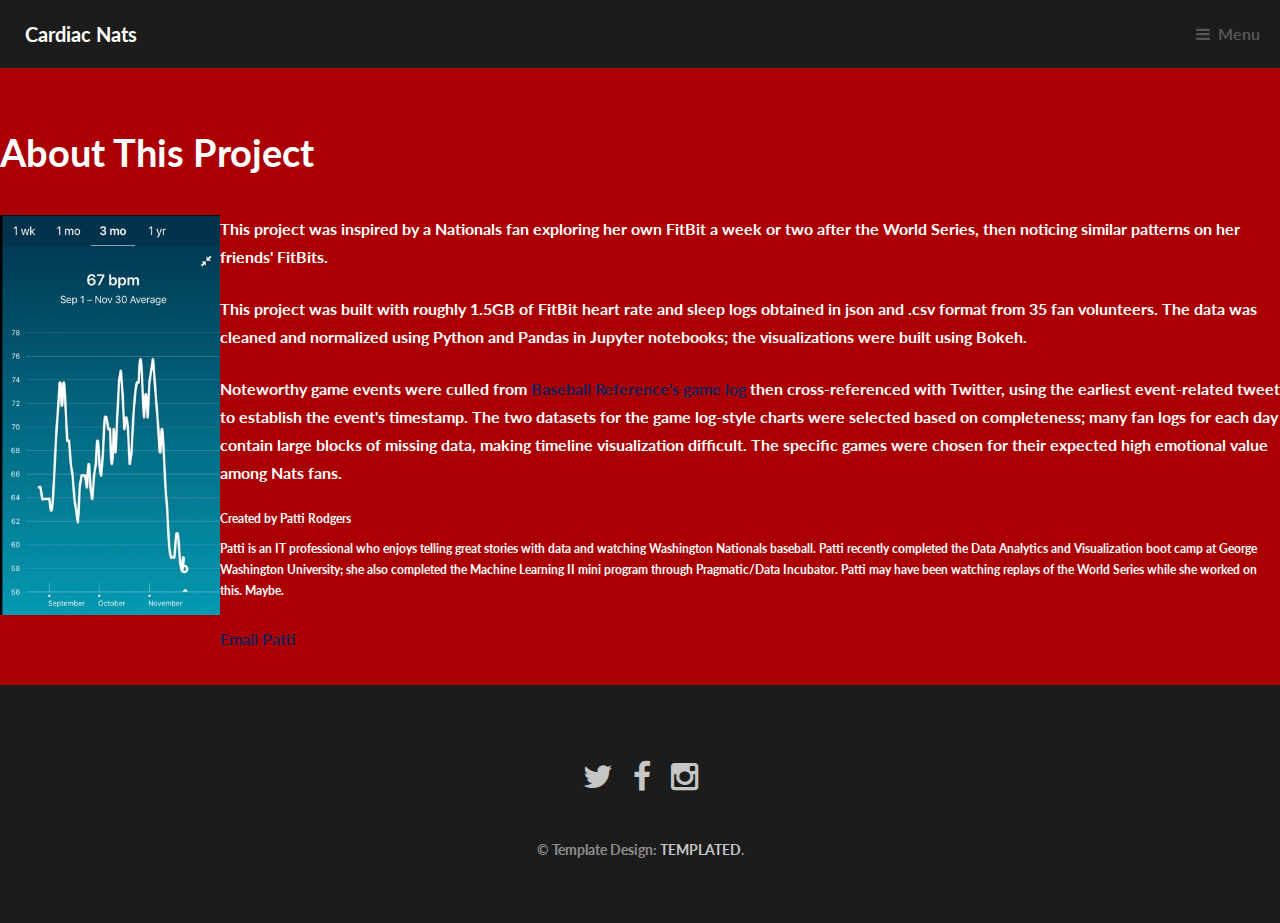
==== commit 6ce09709: "Update about.html" ====
--- a/about.html
+++ b/about.html
@@ -46,17 +46,25 @@
 
 
 
-<div>
-    <p style="float: left;"><img src="images/fitbit.jpg" height="400px" width="220px" border="2px"></p>
-   <p style = "color:white; font-size:18px;"> This project was inspired by a Nationals fan exploring their own FitBit a week or two after the World Series, then noticing similar patterns on  friends' FitBits.</p>
-   						<p style = "color:white;font-size:15px;"> This project was built with roughly 1GB of FitBit heart rate and sleep logs obtained in json and .csv format from 20 fan volunteers; there were over 500,000 data points collected.
-   						The data was cleaned and normalized using Python and Pandas in Jupyter notebooks; the visualizations were built using Bokeh.</p>
+<div style="text-align:left;">
+    <p style="float: left;"><img src="images/fitbit.jpg" height="400px" width="220px" border="20px" hspace="20px"></p>
+   <p style = "color:white;"> This project was inspired by a Nationals fan exploring her own FitBit a week or two after the World Series, then noticing similar patterns on her friends' FitBits.</p>
+   						<p style = "color:white;"> This project was built with roughly 1.5GB of FitBit heart rate and sleep logs obtained in json and .csv format from 35 fan volunteers. The data was cleaned
+   						and normalized using Python and Pandas in Jupyter notebooks; the visualizations were built using Bokeh.</p>
 
-   						<p style = "color:white;font-size:15px;"> The two game log style charts each feature only a subset of the fan data. The datasets for each were chosen on completeness.  There are a variety of reasons for incomplete data such as
-						a device with a dead battery or problems syncing the device with the user account.</p>
+						<p style = "color:white;">Noteworthy game events were culled from <a href="https://www.baseball-reference.com/boxes/WAS/WAS201910010.shtml"><span class="label">Baseball Reference's game log</span></a> then cross-referenced
+						with Twitter, using the earliest event-related tweet to establish the event's timestamp.  The two datasets for the game log-style charts were selected based on completeness; many fan logs for each
+						day contain large blocks of missing data, making timeline visualization difficult. The specific games were chosen for their expected high emotional value among Nats fans. </p>
 </div>
 					</header>
 
+					<h4 style = "color:white; font-size:12px">Created by Patti Rodgers</h4>
+					<p style="font-size:12px; color:white;">Patti is an IT professional who enjoys telling great stories with data and watching Washington Nationals baseball.
+					Patti recently completed the Data Analytics and Visualization boot camp at George Washington University; she also completed the Machine Learning II mini program through Pragmatic/Data Incubator.
+					Patti may have been watching replays of the World Series while she worked on this. Maybe.</p>
+					<a href="mailto:patti.rodgers@gmail.com">  Email Patti</a>
+				</div>
+			</section>
 
 			<!-- Footer -->
 					<footer id="footer">
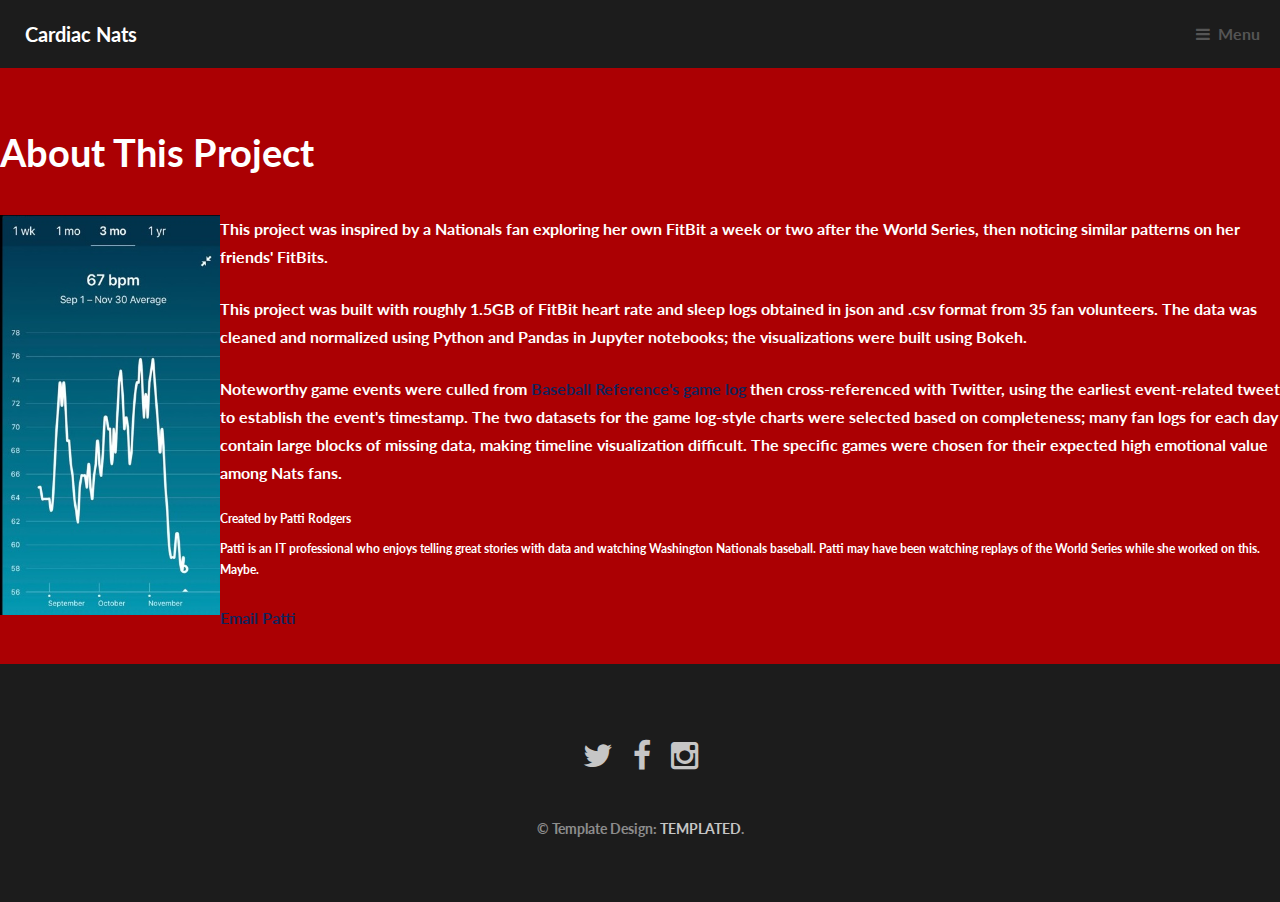
==== commit 01727fbe: "Update about.html" ====
--- a/about.html
+++ b/about.html
@@ -60,7 +60,7 @@
 
 					<h4 style = "color:white; font-size:12px">Created by Patti Rodgers</h4>
 					<p style="font-size:12px; color:white;">Patti is an IT professional who enjoys telling great stories with data and watching Washington Nationals baseball.
-					Patti recently completed the Data Analytics and Visualization boot camp at George Washington University; she also completed the Machine Learning II mini program through Pragmatic/Data Incubator.
+	
 					Patti may have been watching replays of the World Series while she worked on this. Maybe.</p>
 					<a href="mailto:patti.rodgers@gmail.com">  Email Patti</a>
 				</div>
@@ -86,4 +86,4 @@
 			<script src="assets/js/main.js"></script>
 
 	</body>
-</html>+</html>
